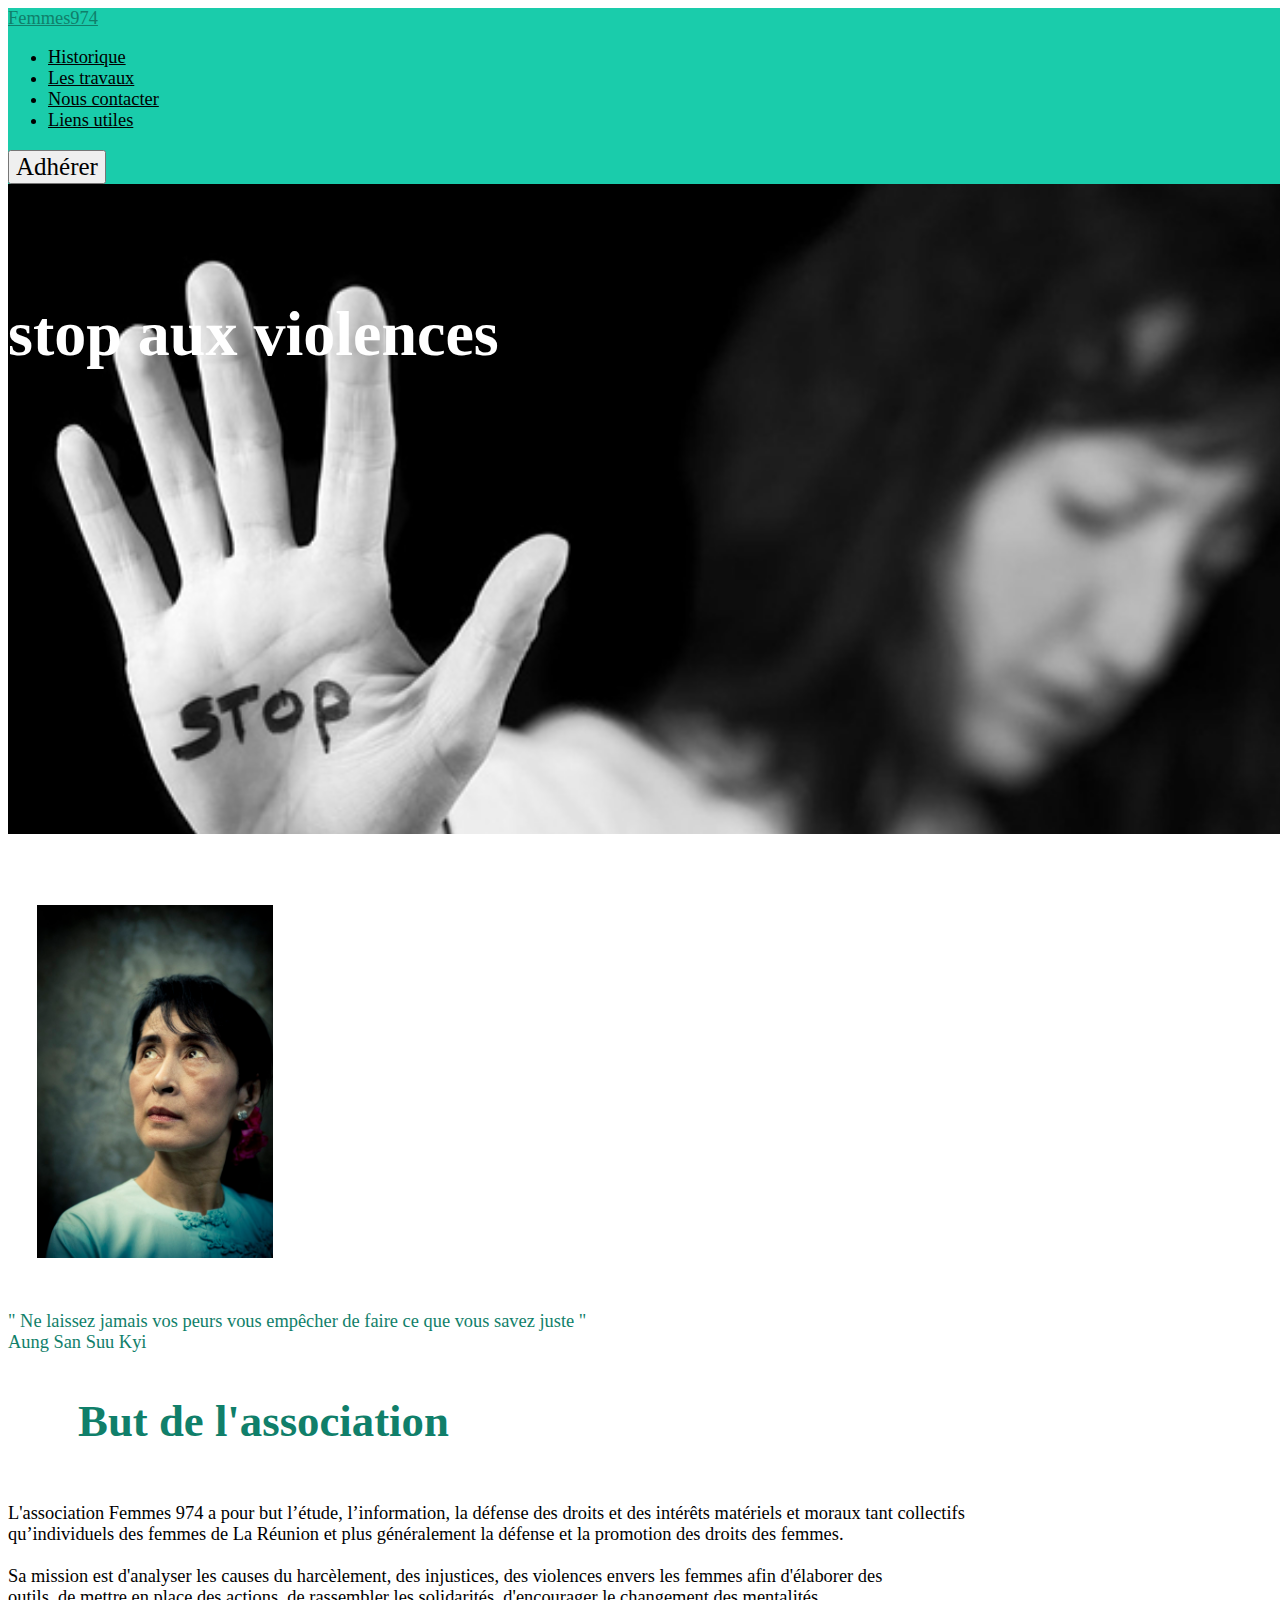
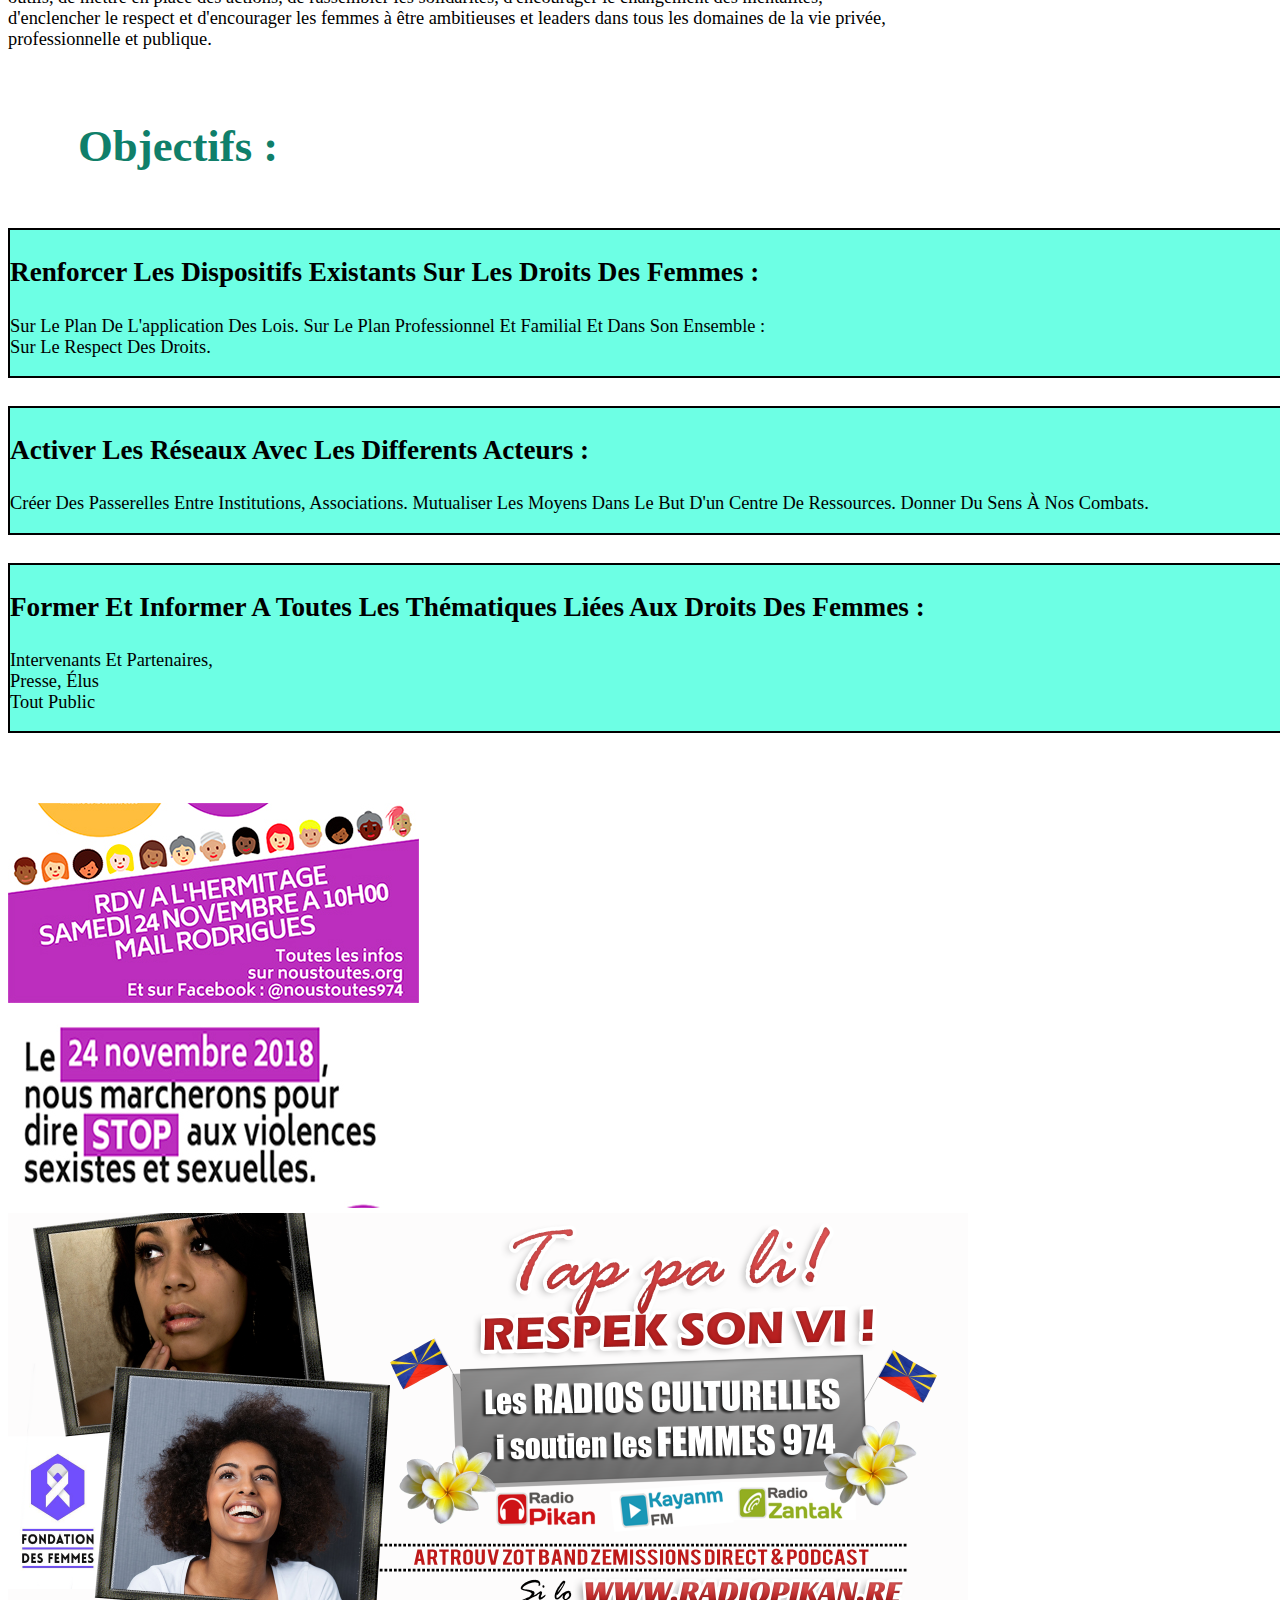
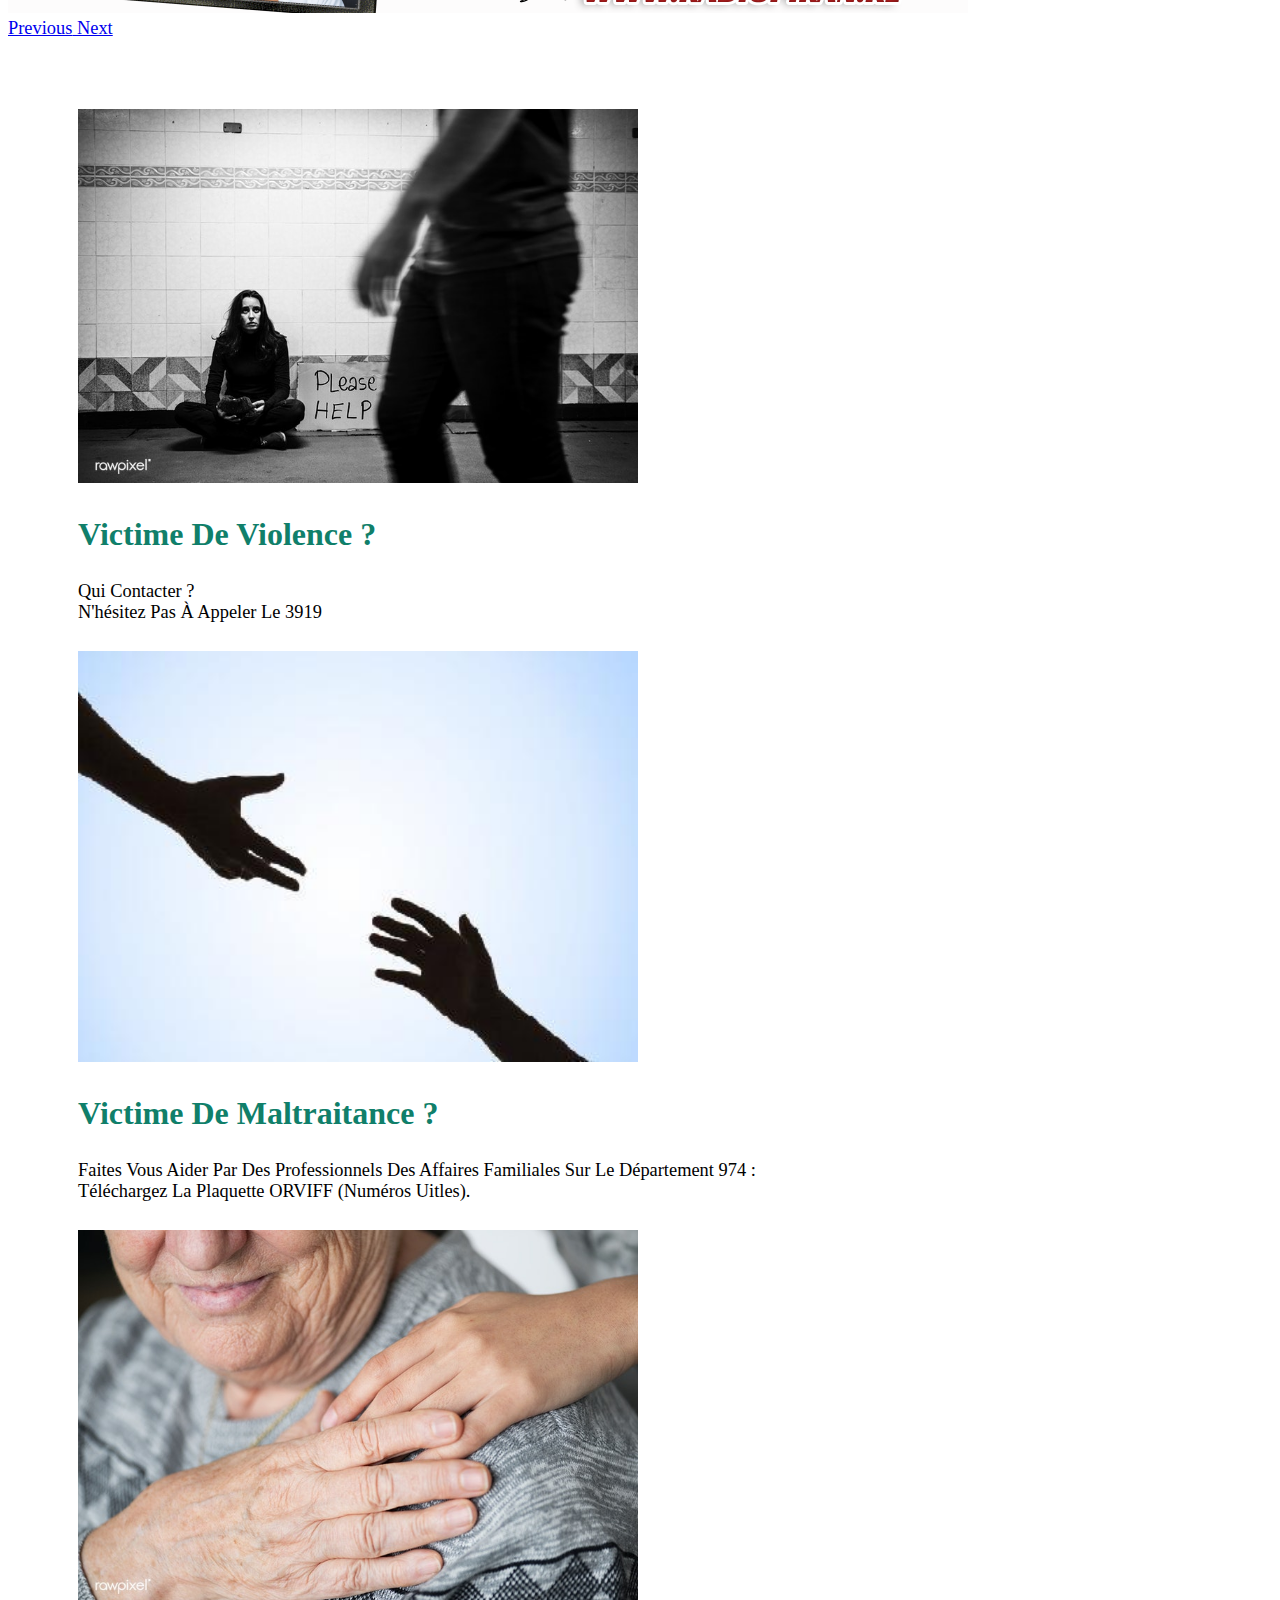
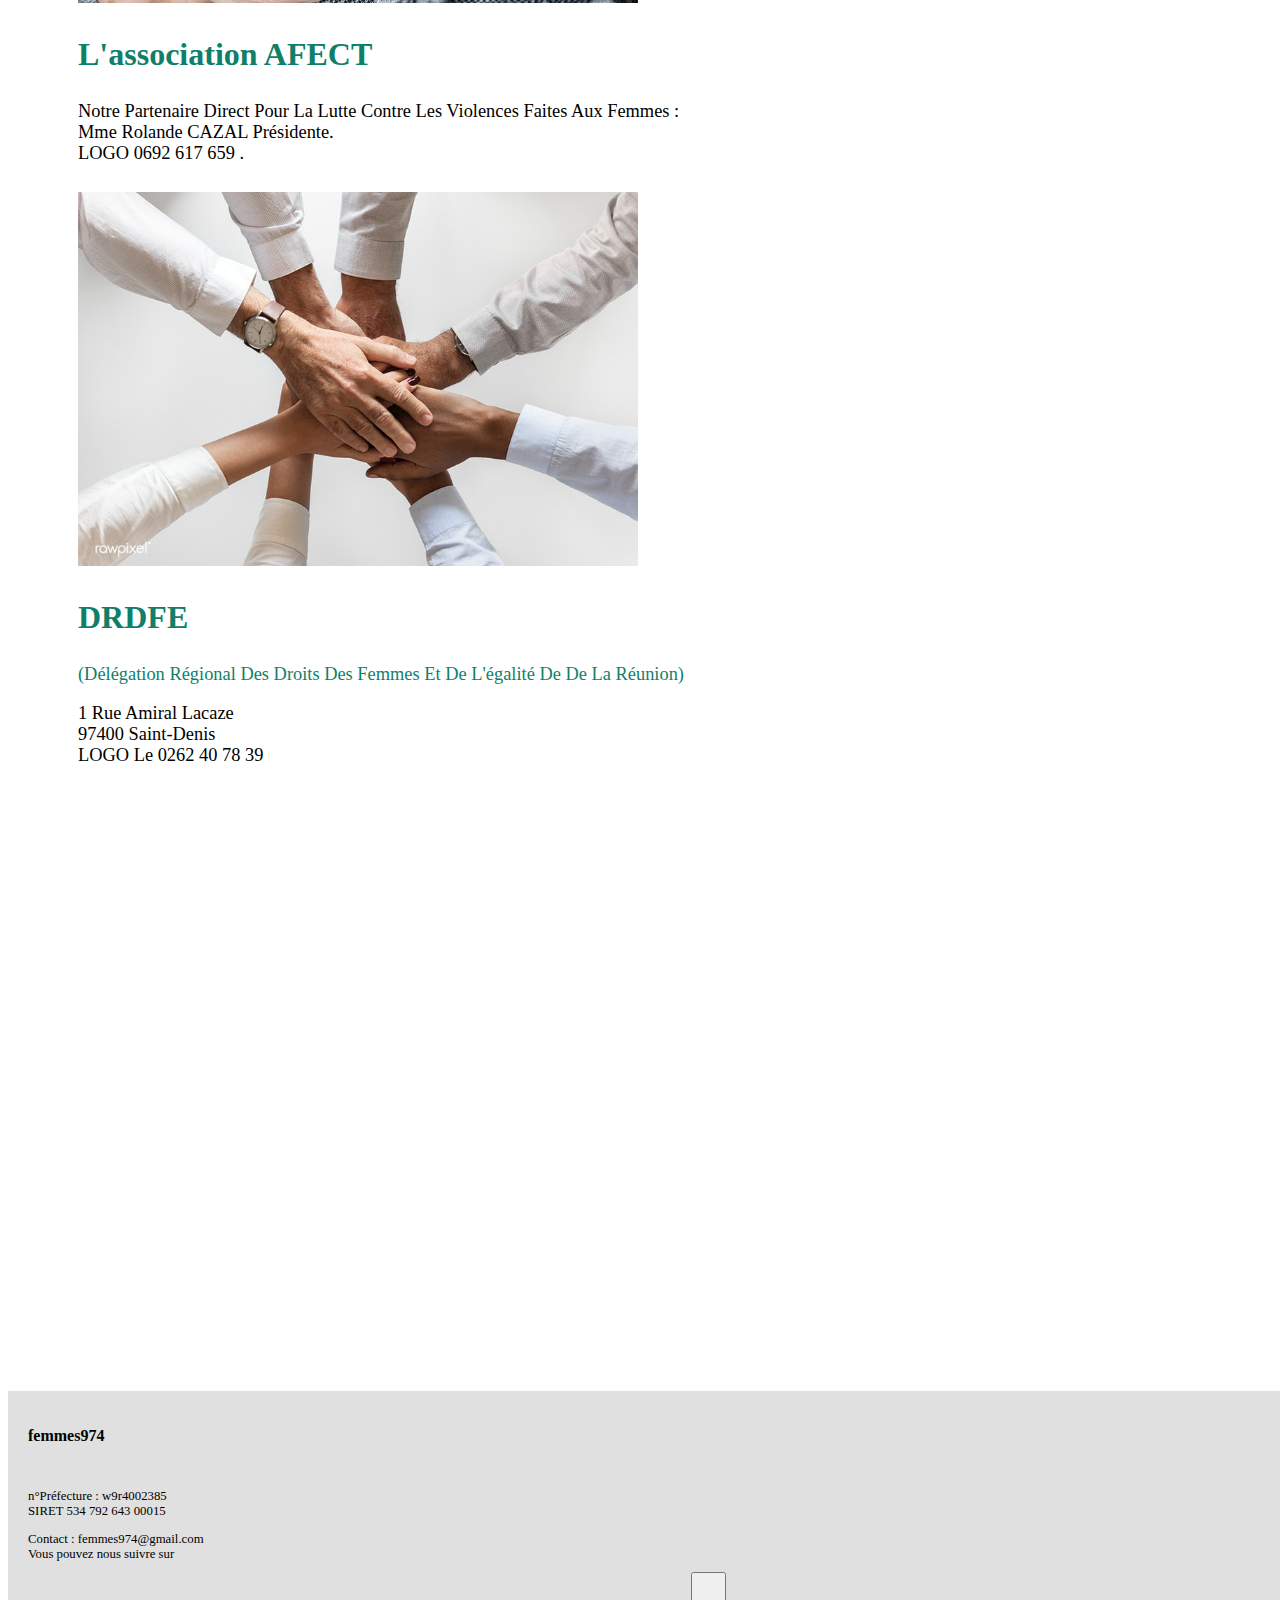
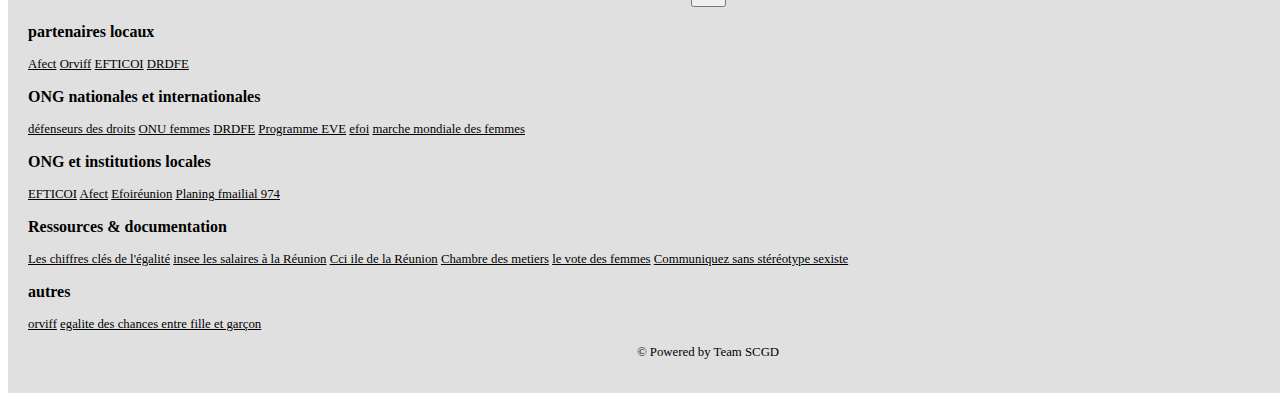
==== index.html @ 2ff15bcb "merge" ====
<!doctype html>
<html lang="fr">
<head>
  <!-- Required meta tags -->
  <meta charset="utf-8">
  <meta name="viewport" content="width=device-width, initial-scale=1, shrink-to-fit=no">
  
  <!-- Bootstrap CSS -->
  <link rel="stylesheet" href="https://stackpath.bootstrapcdn.com/bootstrap/4.2.1/css/bootstrap.min.css" integrity="sha384-GJzZqFGwb1QTTN6wy59ffF1BuGJpLSa9DkKMp0DgiMDm4iYMj70gZWKYbI706tWS" crossorigin="anonymous">
  
  <!--FontAwesome-->
  <link rel="stylesheet" href="https://use.fontawesome.com/releases/v5.0.13/css/all.css" integrity="sha384-DNOHZ68U8hZfKXOrtjWvjxusGo9WQnrNx2sqG0tfsghAvtVlRW3tvkXWZh58N9jp" crossorigin="anonymous">
  
  <!-- css -->
  <link rel="stylesheet" href="./css/custom.css" type="text/css">
  <title>Femmes974</title>
</head>
<body> 
  <div class="container">
    <header role="banner" class="mainHeader">
      <nav class="navbar headerNav">
        <a class="navbar-brand" href="#">Femmes974</a>
        <ul class="nav justify-content-center">
          <li class="nav-item">
            <a href="historique.html" class="nav-link active" href="#">Historique </a>
          </li>
          <li class="nav-item">
            <a href="travaux.html" class="nav-link" href="#">Les travaux</a>
          </li>
          <li class="nav-item">
            <a href="contact.html" class="nav-link" href="#">Nous contacter</a>
          </li>
          <li class="nav-item">
            <a href="liensUtiles.html" class="nav-link" href="#" >Liens utiles</a>
          </li>
        </ul>
        <a href="https://www.helloasso.com/associations/femmes-974/adhesions/femmes974-adhesions-2016"> <button  class="btn btn-outline-success my-2 my-sm-0" type="submit">Adhérer</button></a>
      </nav>
      <div class="headerImage">
        <h1 class="text-right">stop aux violences</h1>
      </div>
    </header><!--fin header-->
    <main role="main">
      <div class="citations"> 
        <div class="card d-flex align-items-center flex-sm-column flex-md-row-reverse flex-lg-row-reverse ml-auto mr-auto  ">
          <img src="./img/citation-aung-san-suu-kyi.jpg_large" class="card-img-top" alt="photo de Aung San Suu Kyi">
          <div class="card-body text-center">
            <p class="card-text">" Ne laissez jamais vos peurs vous empêcher de faire ce que vous savez juste "<br><span class="autorKyi font-italic">Aung San Suu Kyi</span></p>
          </div>
        </div>
      </div>
      <div class="butAsso"><!--but asso-->
        <h2>But de l'association</h2>
        <p>L'association Femmes 974 a pour but l’étude, l’information, la défense des droits et des intérêts matériels et moraux tant collectifs <br> qu’individuels des femmes de La Réunion et plus généralement la défense et la promotion des droits des femmes.<br><br>          
          Sa mission est d'analyser les causes du harcèlement, des injustices, des violences envers les femmes afin d'élaborer des <br>outils, de mettre en place des actions, de rassembler les solidarités, d'encourager le changement des mentalités,<br>d'enclencher le respect et d'encourager les femmes à être ambitieuses et leaders dans tous les domaines de la vie privée,<br>professionnelle et publique.
        </p>
      </div><!--fin but asso-->
      <div class="mainCard"><!--main card-->
          <h2>Objectifs :</h2>
        <div class="container">
          <div class="row mainCardObject">
            <div class="col-xs-12 col-sm-6 col-md-6 col-lg-4">
              <div class="card text-center vertical-align">
                <div class="card-body">
                  <h3 class="card-title">renforcer les dispositifs existants sur les droits des femmes :</h3>
                  <p class="card-text">Sur le plan de l'application des lois. sur le plan professionnel et familial et dans son ensemble : <br>sur le respect des droits.</p>
                </div>
              </div>
            </div>
            <div class="col-xs-12 col-sm-6 col-md-6 col-lg-4">
              <div class="card text-center vertical-align">
                <div class="card-body">
                  <h3 class="card-title">activer les réseaux avec les differents acteurs : </h3>
                  <p class="card-text">créer des passerelles entre institutions, associations. mutualiser les moyens dans le but d'un centre de ressources. donner du sens à nos combats.</p>
                </div>
              </div>
            </div>
            <div class="col-xs-12 col-sm-6 col-md-6 col-lg-4">
              <div class="card text-center vertical-align">
                <div class="card-body">
                  <h3 class="card-title">former et informer a toutes les thématiques liées aux droits des femmes : </h3>
                  <p class="card-text">intervenants et partenaires,<br>presse, élus<br>tout public</p>
                </div>
              </div>
            </div>
          </div>
        </div>
      </div> <!--fin card-->
      <div class="mainSlider"><!--slider actualite-->
        <div id="carouselExampleControls" class="carousel slide ml-auto mr-auto" data-ride="carousel">
          <div class="carousel-inner">
            <div class="carousel-item active">
              <img src="./img/NousToutes-FLYERS-974-1.jpg" class="d-block w-100" alt="flyers rassemblement 24/11/2018">
            </div>
            <div class="carousel-item">
              <img src="./img/NousToutes-FLYERS-974-2.jpg" class="d-block w-100" alt="flyers rassemblement 24/11/2018">
            </div>
            <div class="carousel-item">
              <img src="./img/actualite-radio.png" class="d-block w-100" alt="soutient radio local">
            </div>
          </div>
          <a class="carousel-control-prev" href="#carouselExampleControls" role="button" data-slide="prev">
            <span class="carousel-control-prev-icon" aria-hidden="true"></span>
            <span class="sr-only">Previous</span>
          </a>
          <a class="carousel-control-next" href="#carouselExampleControls" role="button" data-slide="next">
            <span class="carousel-control-next-icon" aria-hidden="true"></span>
            <span class="sr-only">Next</span>
          </a>
        </div>
      </div><!--fin slider actualite-->
      <div class="cardContact"><!-- card contact -->
          <div class="row cardContactRow">
            <div class="col-12">
              <div class="card d-flex flex-row">
                <div>
                    <img src="./img/victime assistance.jpg" class="card-img-top" alt="assistance femmes battus">
                </div>
                <div class="card-body text-center">
                  <h2 class="card-title">victime de violence ?</h2>
                  <p class="card-text">qui contacter ?<br>n'hésitez pas à appeler le 3919</p>
                </div>
              </div>
            </div>
            <div class="col-12">
              <div class="card d-flex flex-row-reverse">
                <div>
                    <img src="./img/victime2.jpg" class="card-img-top" alt="aidons nous main dans la main">
                </div>
                <div class="card-body text-center">
                  <h2 class="card-title">victime de maltraitance ?</h2>
                  <p class="card-text">faites vous aider par des professionnels des affaires familiales sur le département 974 :<br><a>téléchargez la plaquette ORVIFF (numéros uitles).</a></p>
                </div>
              </div>
            </div>
            <div class="col-12">
              <div class="card d-flex flex-row">
                <div>
                    <img src="./img/victime3.jpg" class="card-img-top" alt="femmes battus">
                </div>
                <div class="card-body text-center">
                  <h2 class="card-title">l'association AFECT </h2>
                  <p class="card-text">notre partenaire direct pour la lutte contre les violences faites aux femmes :<br> Mme Rolande CAZAL présidente.<br> LOGO 0692 617 659 .</p>
                </div>
              </div>
            </div>
            <div class="col-12">
              <div class="card d-flex flex-row-reverse">
                <div>
                    <img src="./img/victime4.jpg" class="card-img-top" alt="femmes battus"></div>
                <div class="card-body text-center">
                  <h2 class="card-title">DRDFE</h2>
                  <p class=" cardContactTitle">(délégation régional des droits des femmes et de l'égalité de de la Réunion)</p>
                  <p class="card-text">1 rue amiral Lacaze<br>97400 Saint-Denis<br>LOGO le 0262 40 78 39</p>
                </div>
              </div>
            </div>
          </div>

      </div><!--fin card contact-->
      <div class="video-container">
        <iframe width="1100" height="480" src="https://www.youtube.com/embed/wuRDBuhW1co" frameborder="0" allow="accelerometer; autoplay; encrypted-media; gyroscope; picture-in-picture" allowfullscreen></iframe>
      </div>
    </main><!--fin main-->
    <footer><!--footer-->
      <div class="containerFooter">
        <div class="row">
          <div class="col-sm">
            <h3 class="text-center"><strong>femmes974</strong></h3><br><p class="text-center">n°Préfecture : w9r4002385<br>SIRET 534 792 643 00015</p>
            <p class="text-center">Contact : femmes974@gmail.com <br>Vous pouvez nous suivre sur <button type="button text" class="btn btn-primary"><i class="fab fa-facebook"></i></button></p>

          </div>
          <div class="col-sm">
            <h3>partenaires locaux</h3>
            <p class="d-flex flex-column">
              <a href="http://www.orviff.re/fr/7/33851/afect---association-feminine-de-l-est-contre-tristesse--tyrannie--traumatisme.html">Afect</a>
              <a href="http://www.orviff.re/fr/7/33851/afect---association-feminine-de-l-est-contre-tristesse--tyrannie--traumatisme.html">Orviff</a>
              <a href="https://entreprendreaufeminin.re">EFTICOI</a>
              <a href="http://www.reunion.gouv.fr/la-delegation-regionale-aux-droits-des-femmes-et-a-a1487.html">DRDFE</a>
            </p>
          </div>
          <div class="col-sm">
            <h3>ONG nationales et internationales</h3>
            <p class="d-flex flex-column">
              <a href="https://www.defenseurdesdroits.fr">défenseurs des droits</a>
              <a href="http://www.unwomen.org/fr">ONU femmes</a>
              <a href="http://www.reunion.gouv.fr/la-delegation-regionale-aux-droits-des-femmes-et-a-a1487.html">DRDFE</a>
              <a href="https://www.eveprogramme.com">Programme EVE</a>
              <a href="http://www.efoi.biz/index.php/fr/">efoi</a>
              <a href="http://www.mmf-france.fr">marche mondiale des femmes</a>
            </p>
          </div>
          <div class="col-sm">
              <h3>ONG et institutions locales</h3>
              <p class="d-flex flex-column">
                <a href="https://entreprendreaufeminin.re">EFTICOI</a>
                <a href="http://www.orviff.re/fr/7/33851/afect---association-feminine-de-l-est-contre-tristesse--tyrannie--traumatisme.html">Afect</a>
                <a href="https://entreprendreaufeminin.re">Efoiréunion</a>
                <a href="hhttp://reunion.planning-familial.org">Planing fmailial 974</a>
              </p>
            </div>
            <div class="col-sm">
                <h3>Ressources & documentation</h3>
                <p class="d-flex flex-column">
                  <a href=http://femmes.gouv.fr/wp-content/uploads/2015/03/Chiffres-cles-2015_Lessentiel.pdf">Les chiffres clés de l'égalité</a>
                  <a href=https://www.insee.fr/fr/statistiques/1288873">insee les salaires à la Réunion</a>
                  <a href="https://www.declikeco.re">Cci ile de la Réunion</a>
                  <a href="http://www.artisanat974.re/Accueil.aspx">Chambre des metiers</a>
                  <a href="faire page screenshot">le vote des femmes</a>
                  <a href="http://www.haut-conseil-egalite.gouv.fr/IMG/pdf/guide_pour_une_communication_publique_sans_stereotype_de_sexe_vf_2016_11_02.compressed.pdf">Communiquez sans stéréotype sexiste</a>
                </p>
              </div>
              <div class="col-sm">
                  <h3>autres</h3>
                  <p class="d-flex flex-column">
                    <a href="http://www.orviff.re">orviff</a>
                    <a href="http://www.education.gouv.fr/cid4006/egalite-des-filles-et-des-garcons.html">egalite des chances entre fille et garçon</a>
                    
                  </p>
                </div>


        </div><!--col-->
      </div>
         <div class="copyright">
            <p>&copy; Powered by Team SCGD</p>
          </div>
    </footer>
    
    
    
    
    
    
    
    
    
    
  </div> <!-- fin container-->
  
  <!-- Optional JavaScript -->
  <!-- jQuery first, then Popper.js, then Bootstrap JS -->
  <script src="https://code.jquery.com/jquery-3.3.1.slim.min.js" integrity="sha384-q8i/X+965DzO0rT7abK41JStQIAqVgRVzpbzo5smXKp4YfRvH+8abtTE1Pi6jizo" crossorigin="anonymous"></script>
  <script src="https://cdnjs.cloudflare.com/ajax/libs/popper.js/1.14.6/umd/popper.min.js" integrity="sha384-wHAiFfRlMFy6i5SRaxvfOCifBUQy1xHdJ/yoi7FRNXMRBu5WHdZYu1hA6ZOblgut" crossorigin="anonymous"></script>
  <script src="https://stackpath.bootstrapcdn.com/bootstrap/4.2.1/js/bootstrap.min.js" integrity="sha384-B0UglyR+jN6CkvvICOB2joaf5I4l3gm9GU6Hc1og6Ls7i6U/mkkaduKaBhlAXv9k" crossorigin="anonymous"></script>
  <!-- script -->
  <script src="./js/script.js" type="JavaScript"></script>
</body>
</html>
---- css/custom.css ----
/*les couleurs à utiliser*/
/*#6DFFE4 #107F6A #1ACCAB*/



/************** BODY  */
/******************** css appliquez a toute les page*/
body
{
	font-family: "Quicksand", "regular";
	font-size:	1.15rem;
}
h1, h2, h3
{
	font-family: "quicksand", medium;
}

h2
{
	color: #107F6A;
	margin-bottom: 4%;
	font-size: 2rem;
}

h3{
	font-size: 1.7rem;
}
/* DIV CONTAINER */ 
div.container
{
	width: 1400px; margin: 0 auto 0 auto;
}
/*********************************************************************** PAGE ACCUEIL ***/
/* HEADER */
header
{
	margin-bottom: 3%;
}
/*  nav */
nav
{
	background: #1ACCAB;
}
.headerNav>a
{
	color: #107F6A;
}
.headerNav a:hover
{
	color: white;
	font-weight: bold;
}
nav a
{
	color:black;
}
/* fin nav */
/* div title */
.headerImage
{
	background-image: url("../img/bg-stop-aux-violences-contre-les-femmes.jpg");
	background-repeat: no-repeat;
	background-size:  cover;
	background-color:  #000;
	padding: 5% 15% 30% 0;
}
.headerImage>h1
{
	color: white;
	font-size: 4rem;
}
/* fin title */
/* *************************************************************************  MAIN *** */
main>div
{
	margin-bottom: 5%;
}
main>div>h2
{
	padding-left: 5%;
	font-size: 2.8rem;
}
/* citations */
.citations
{
	margin-bottom: 3%;
}
.citations>div
{
	width: 50%;
	border-color: #107F6A;
}
.citations>div>img
{
	width: 22%;
    padding: 3%;
}
.citations>div>div
{
	width: 50%;
	color: #107F6A;
}
/* Objectifs */
.mainCardObject
{
	text-transform: capitalize;
}
.mainCardObject>div
{
	margin-top: 2%; 
}
.mainCardObject h3
{
	font-weight: bold;
}
.mainCardObject>div>div
{
	background: #6DFFE4;
	border: 2px solid #000000;
}
/* main Slider */
.mainSlider>div
{
	width: 80%;	
}
/* card contact */
.cardContactRow>div>div>div
{
	width: 50%;
	margin: 2% 5% 2% 5%;
	text-transform: capitalize;
}
.cardContactRow>div>div>div>img
{
	width: 80%;
}
.cardContactTitle
{
	color: #107F6A;
}
.cardContactRow>div
{
	margin-top: 2%; 
}


/*-*********************************************************************  fin page ACCUEIL */

/*Page contact - provisoire*/
.body>h1
{
	margin-left: 150px;
    margin-right: 150px;
    font-family: quicksandmedium;
    font-size: 35px;
    text-transform: uppercase;
}

.btn
{
	font-family: quicksandregular;
	font-size: 25px;
	text-align: center;
}


/*CSS CONTACT*/
#btnEnvoyer{
	color: white;
	background-color: #107F6A;
	border-color: none;
}

.colonne2{
	display: flex;
	align-items: center;
}

.colonne21{
	list-style: none;
}



.colonne1{
	margin-top: 50px;
}

.form-control{
	background-color: #F0F0F0;
}

.bouton{
	text-align: right;
}

/******HISTORIQUE**********************************************CSS HISTORIQUE***/
hr{
	width: 80%;
}

.main0{

	background-image: url(../img/solidarites-femme.jpg);
	height: 500px;
	background-size: cover;
}

#listLogoP2{
	text-align: center;
}

/*image haut*/
#imgHaut{
background-image: center;
}

/*img groupe*/
.fotoGroupe{
	text-align: center;
	margin-bottom: 50px;
}

/*les paragraphes*/
.paragraphe{
	text-align: justify;
}

.paragraphe2{
	margin: 20px auto 20px auto;
	padding : 20px 20px 10px 20px;
	width: 600px;
  	border-style: solid;
  	border-color:#1ACCAB;
 	border-width: 2px;
	list-style: none;
	text-align: center;
}

.vertGras{
	color: #107F6A;
	font-weight: bold ;
}

.doc{
	display: flex;
	justify-content: space-around;
}

/*les partenaires */
.listLogoP2{
	text-align: center;
	margin-top: 20px;
	margin-bottom: 30px;
}

.partenaires{
	display: flex;
	flex-wrap: nowrap;
	justify-content: space-around;
	list-style: none;
}
 /**HISTORIQUE**********************************************FIN CSS HISTORIQUE**/


 /***FOOTER*********************************************************************FOOTER*/
footer
{
	background-color: #E0E0E0;
	padding: 20px;
}

footer .containerFooter
{
	font-family: "Quicksand", "regular";
	font-size:	0.8rem;
}

footer h3
{
	font-family: "quicksand";
	font-size:	1rem;
	font-weight: bold;
}

.containerFooter button
{
width: 35px;
height: 35px;
text-align: center;
display: flex;
align-items: center;
justify-content: center;
margin: auto;
margin-top: 10px;
}

.containerFooter a
{
	color: black;
}

.copyright
{
	font-size:	0.8rem;
	text-align: center;
}






/****FIN FOOTER*******************************************************************FIN FOOTER*/


/* X Small ( phones, 576px and down) */
@media (max-width: 576px) 
{ 
	.citations>div 
	{
		width: 80%;
	}
	.citations>div>div 
	{
		width: 100%;
	}
	.citations>div>img
	{
		width: 20%;
		padding: 2% 0 0 0;
	}
}
 /* Small devices (landscape phones, 576px and up) */

@media (min-width: 576px) 
{ 
	.citations>div 
	{
		width: 80%;
	}
	.citations>div>div 
	{
		width: 100%;
	}
	.citations>div>img
	{
		width: 24%;
		padding: 3% 0 0 0;
	}
}
 /* Medium devices (tablets, 768px and up) */
@media (min-width: 768px) 
{ 
	/* PAGE ACCUEIL */
	/* citations */
	.citations>div 
	{
		width: 70%;
	}
	.citations>div>img
	{
		width: 24%;
		padding: 3%;
	}

}

/* // Large devices (desktops, 992px and up) */
@media (min-width: 992px) 
{ 
	/* PAGE ACCUEIL */
	/* citations */

}

/* // Extra large devices (large desktops, 1200px and up) */
@media (min-width: 1200px) 
{ 
	/* PAGE ACCUEIL */


}

/*css liens utiles***********************/
.media>img
{
    background-color: gray;
    
    height: 50px;
}
.card
{
    background-color: rgba(255, 255, 255, 0.918)
}
.info-liens>h1
{
  text-align: center;
}
 
.card
{
 border: 0;
 align-items: center;
}
.media
{
    height: 112px;
}
.carteLien
{
    text-align: center;
    background-color: rgba(255, 255, 255, 0.918) ;
}
/*fin css liens utiles*******************************/
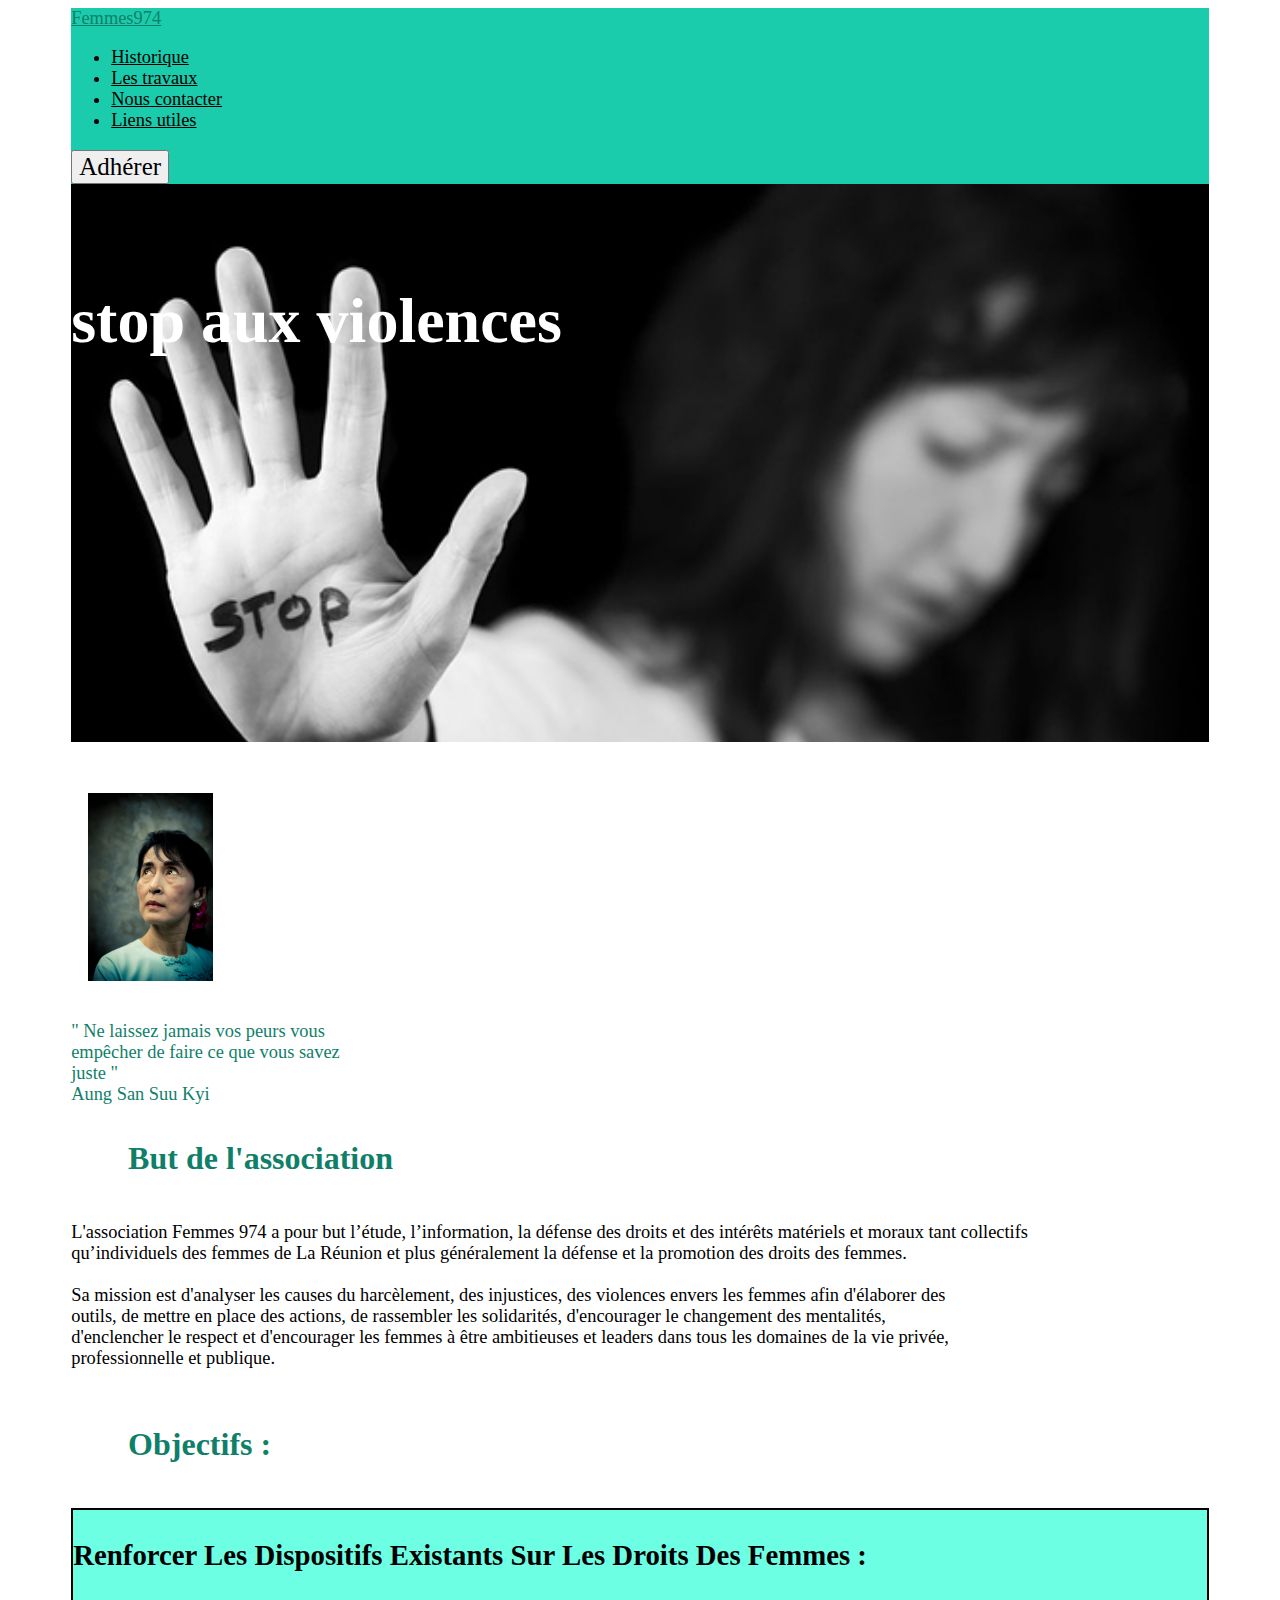
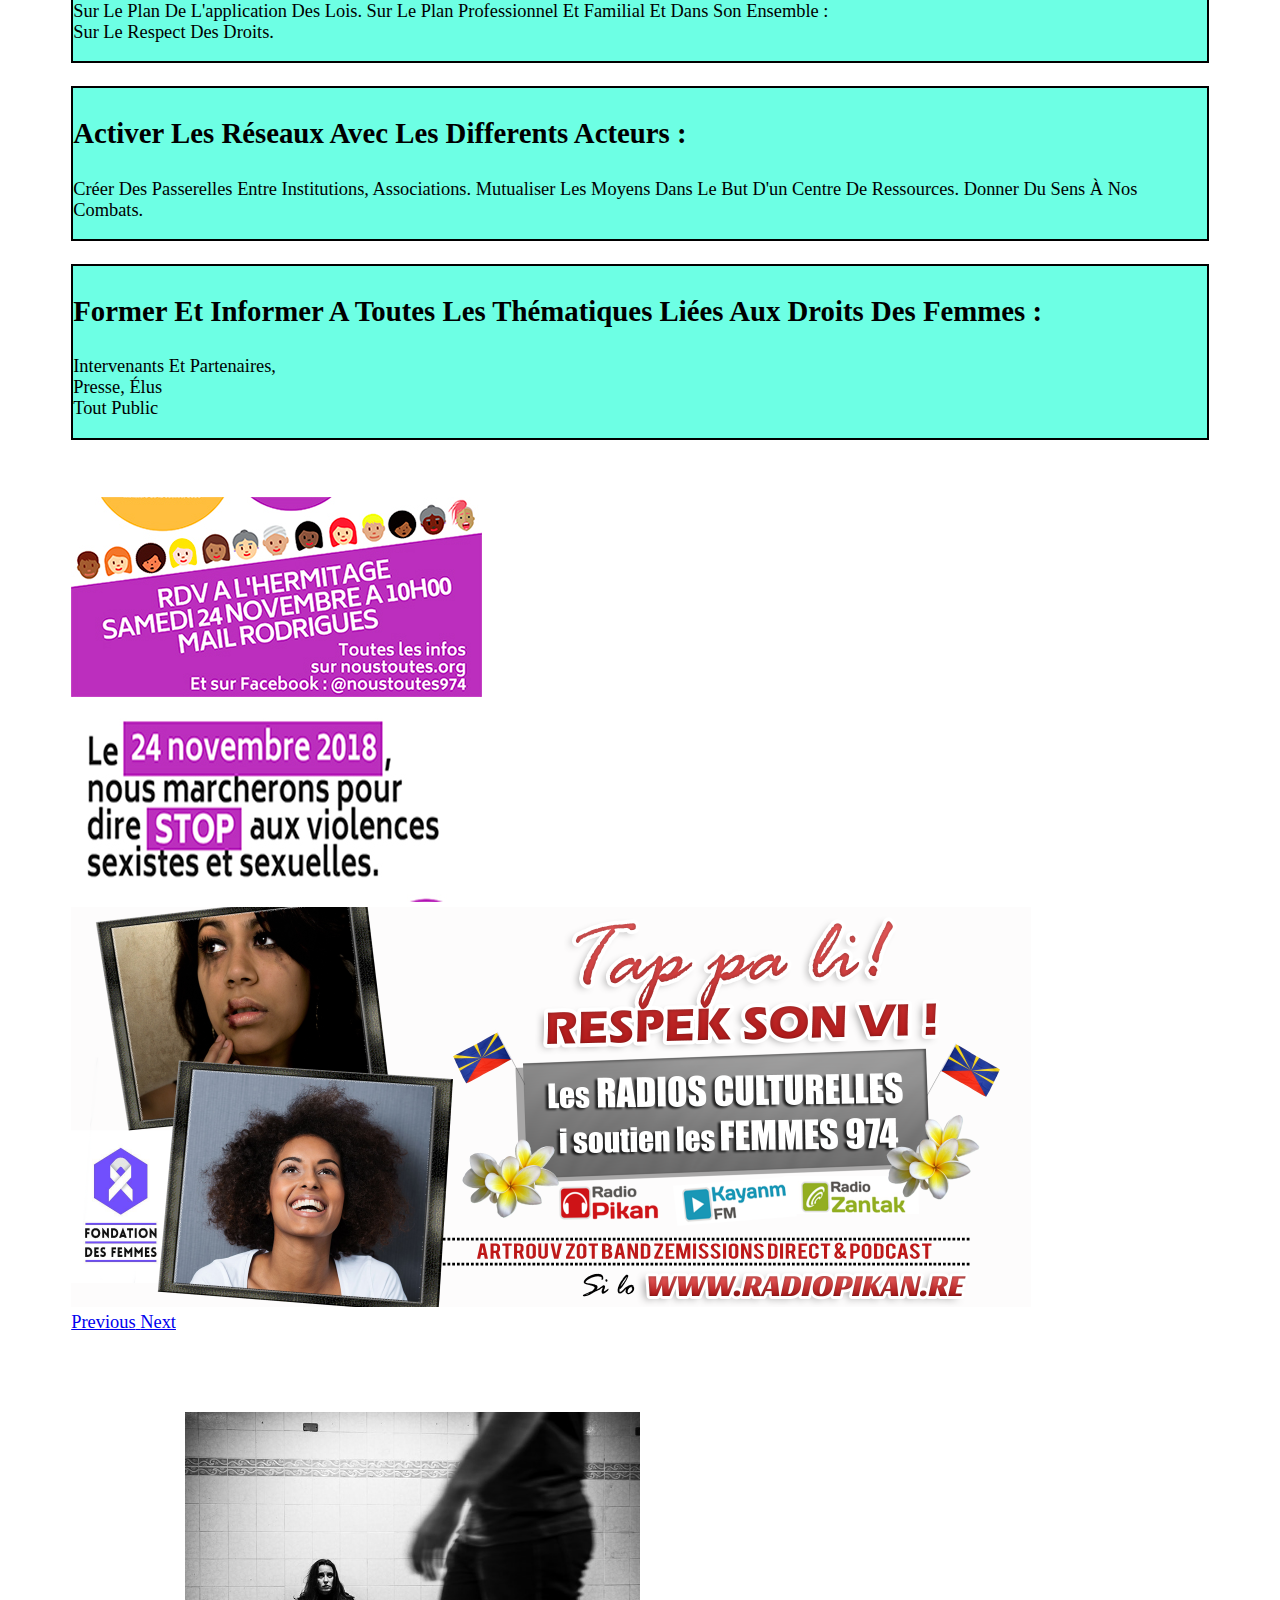
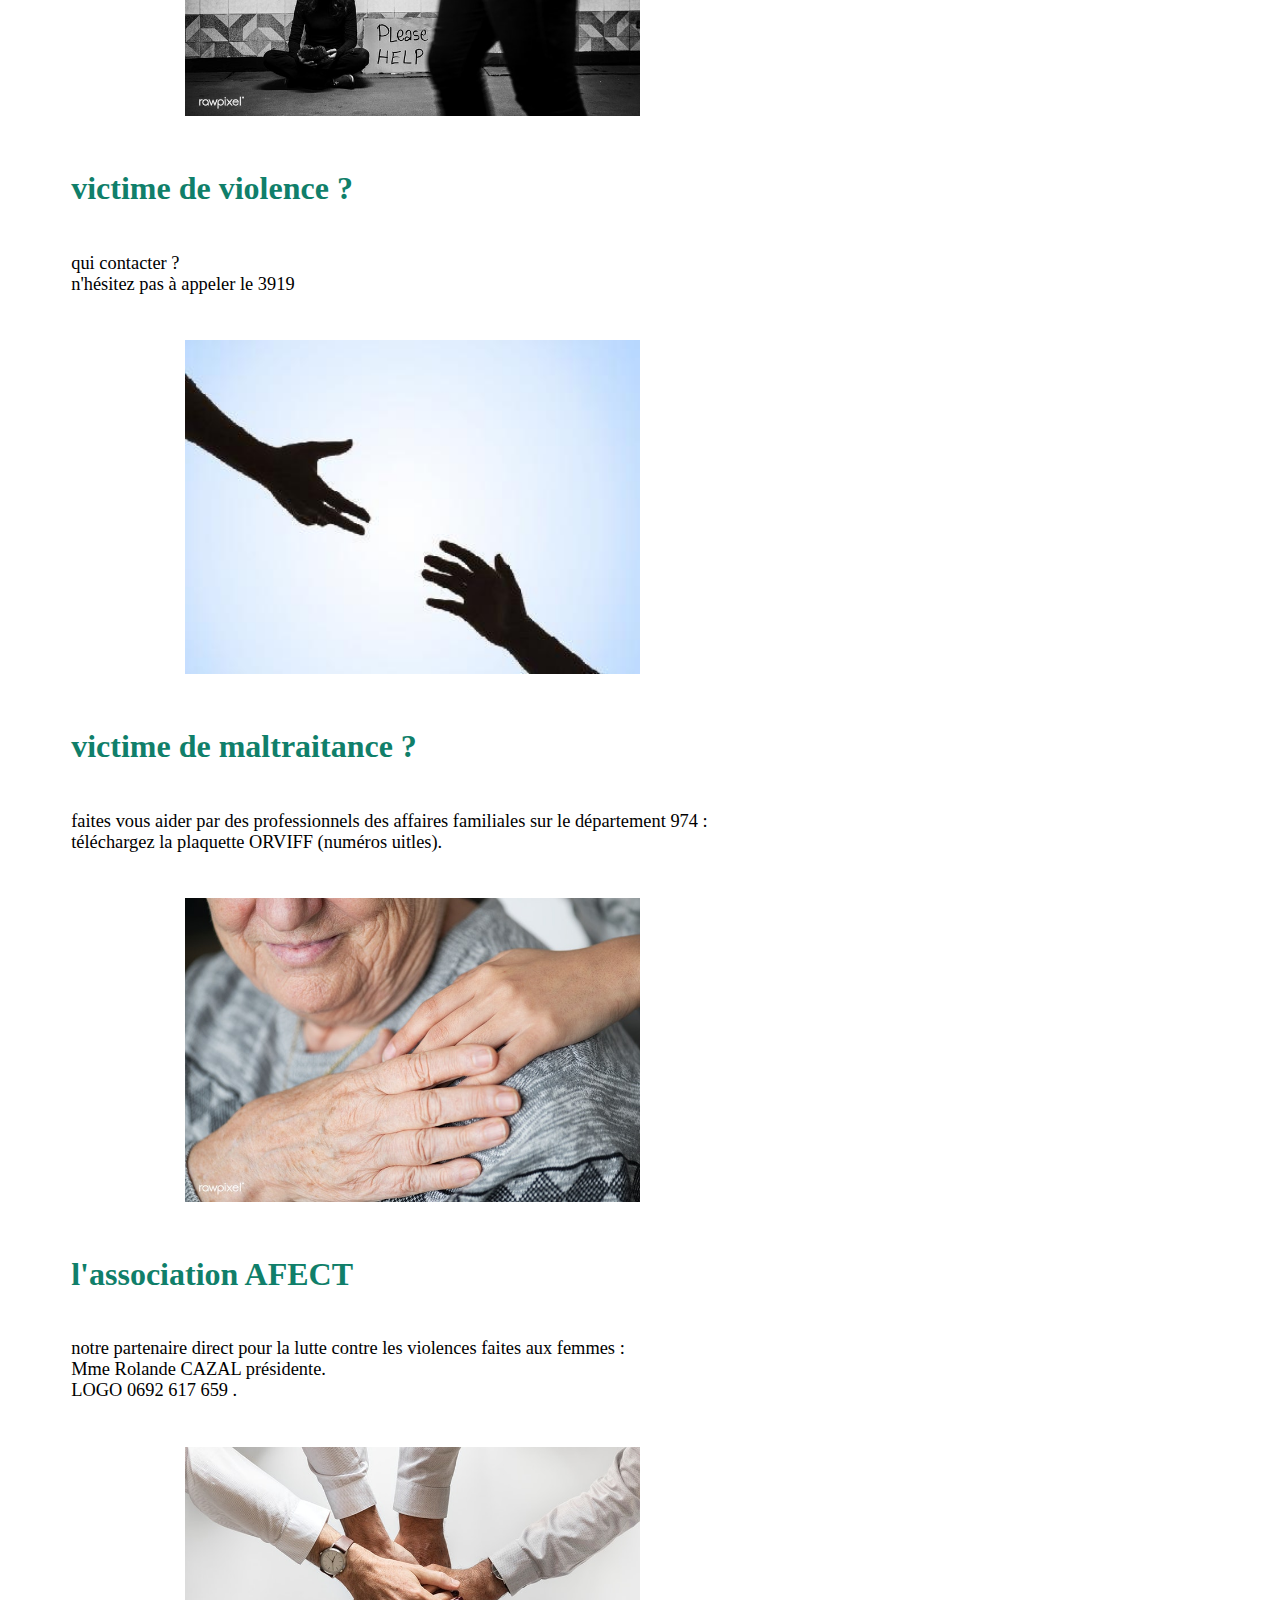
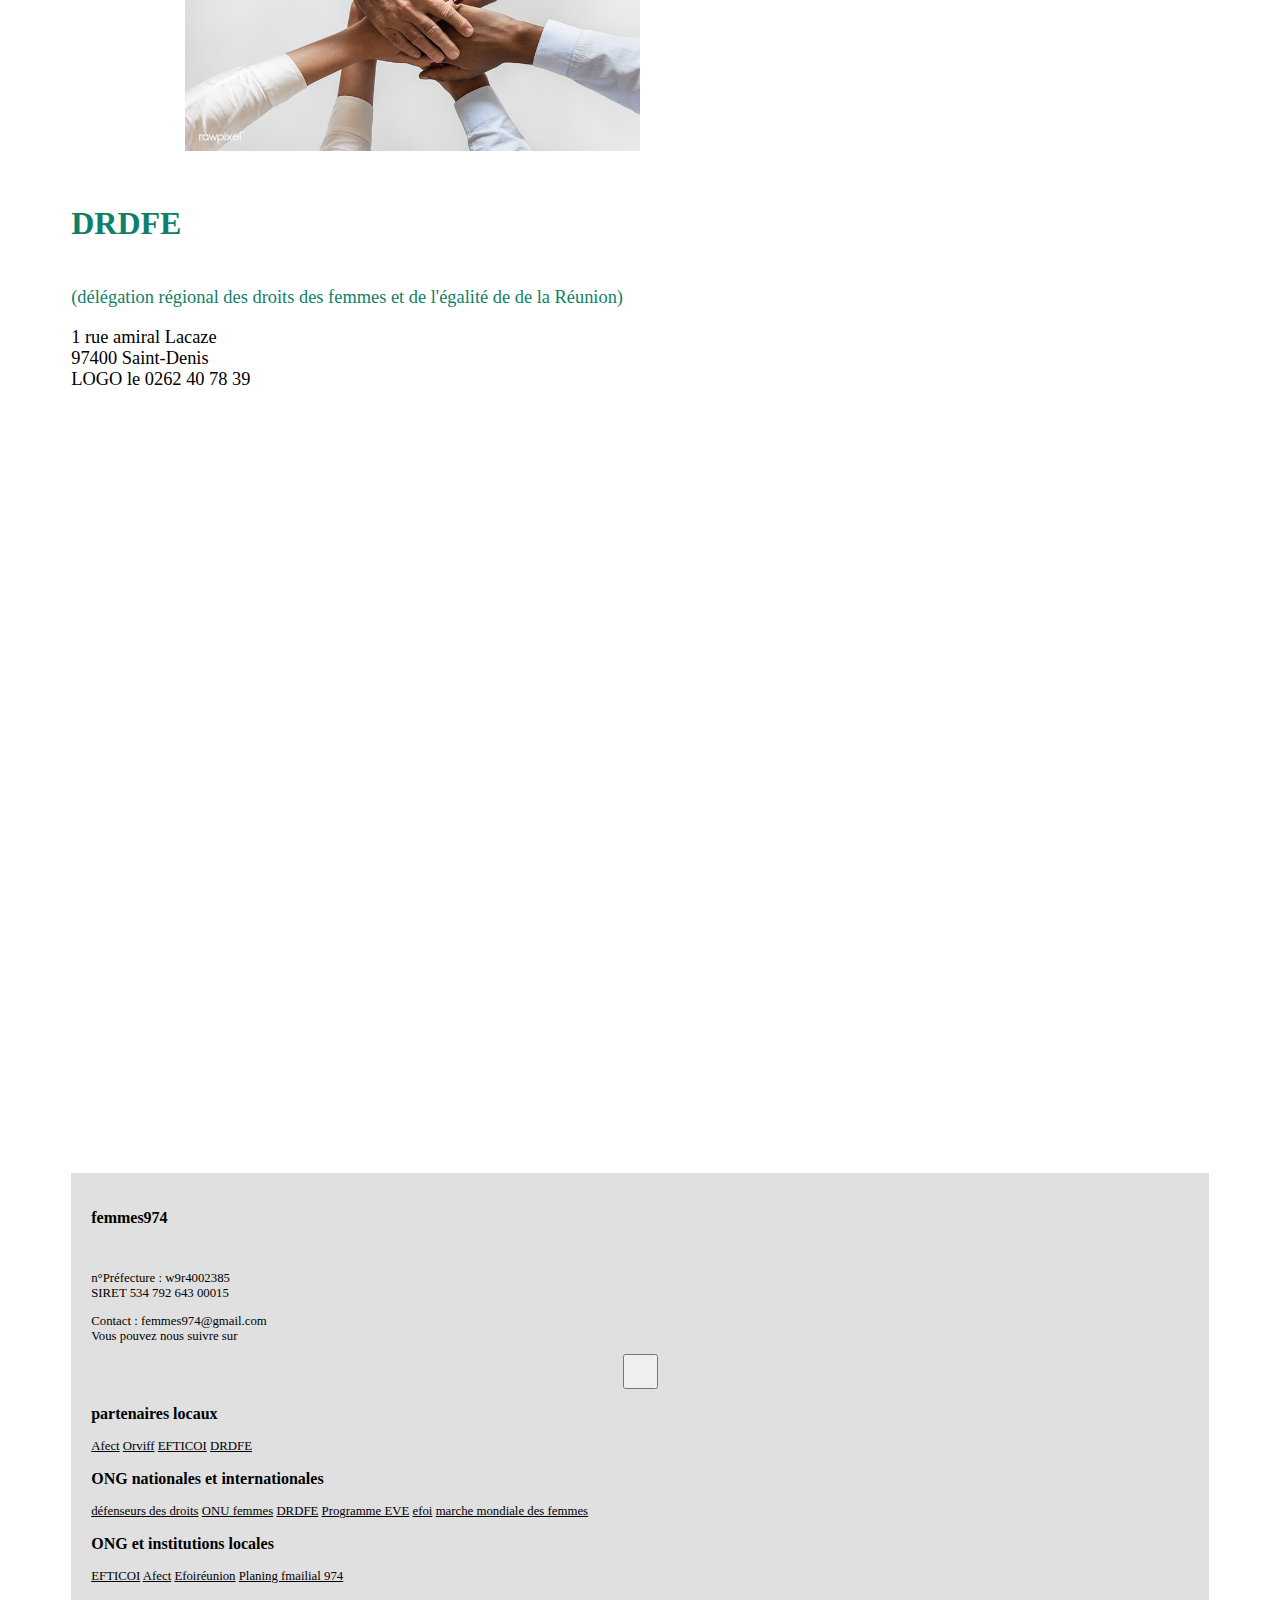
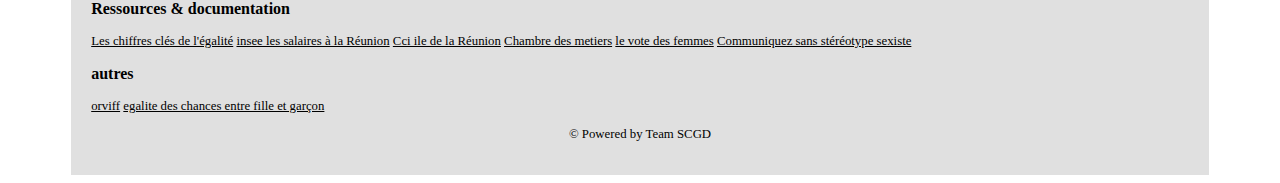
==== commit 273ba345: "maj" ====
--- a/index.html
+++ b/index.html
@@ -16,7 +16,7 @@
   <title>Femmes974</title>
 </head>
 <body> 
-  <div class="container">
+  <div class="bodyContainer">
     <header role="banner" class="mainHeader">
       <nav class="navbar headerNav">
         <a class="navbar-brand" href="#">Femmes974</a>
@@ -112,43 +112,43 @@
       <div class="cardContact"><!-- card contact -->
           <div class="row cardContactRow">
             <div class="col-12">
-              <div class="card d-flex flex-row">
-                <div>
+              <div class="card d-flex flex-md-row flex-sm-column">
+                <div class="cardImage">
                     <img src="./img/victime assistance.jpg" class="card-img-top" alt="assistance femmes battus">
                 </div>
-                <div class="card-body text-center">
+                <div class="card-body text-center align-self-center">
                   <h2 class="card-title">victime de violence ?</h2>
                   <p class="card-text">qui contacter ?<br>n'hésitez pas à appeler le 3919</p>
                 </div>
               </div>
             </div>
             <div class="col-12">
-              <div class="card d-flex flex-row-reverse">
-                <div>
+              <div class="card d-flex flex-md-row-reverse flex-sm-row flex-sm-column">
+                <div class="cardImage">
                     <img src="./img/victime2.jpg" class="card-img-top" alt="aidons nous main dans la main">
                 </div>
-                <div class="card-body text-center">
+                <div class="card-body text-center align-self-center">
                   <h2 class="card-title">victime de maltraitance ?</h2>
                   <p class="card-text">faites vous aider par des professionnels des affaires familiales sur le département 974 :<br><a>téléchargez la plaquette ORVIFF (numéros uitles).</a></p>
                 </div>
               </div>
             </div>
             <div class="col-12">
-              <div class="card d-flex flex-row">
-                <div>
+              <div class="card d-flex flex-md-row flex-sm-column">
+                <div class="cardImage">
                     <img src="./img/victime3.jpg" class="card-img-top" alt="femmes battus">
                 </div>
-                <div class="card-body text-center">
+                <div class="card-body text-center align-self-center">
                   <h2 class="card-title">l'association AFECT </h2>
                   <p class="card-text">notre partenaire direct pour la lutte contre les violences faites aux femmes :<br> Mme Rolande CAZAL présidente.<br> LOGO 0692 617 659 .</p>
                 </div>
               </div>
             </div>
             <div class="col-12">
-              <div class="card d-flex flex-row-reverse">
-                <div>
+              <div class="card d-flex flex-md-row-reverse flex-sm-row flex-sm-column">
+                <div class="cardImage">
                     <img src="./img/victime4.jpg" class="card-img-top" alt="femmes battus"></div>
-                <div class="card-body text-center">
+                <div class="card-body text-center align-self-center">
                   <h2 class="card-title">DRDFE</h2>
                   <p class=" cardContactTitle">(délégation régional des droits des femmes et de l'égalité de de la Réunion)</p>
                   <p class="card-text">1 rue amiral Lacaze<br>97400 Saint-Denis<br>LOGO le 0262 40 78 39</p>
@@ -156,18 +156,19 @@
               </div>
             </div>
           </div>
-
       </div><!--fin card contact-->
       <div class="video-container">
         <iframe width="1100" height="480" src="https://www.youtube.com/embed/wuRDBuhW1co" frameborder="0" allow="accelerometer; autoplay; encrypted-media; gyroscope; picture-in-picture" allowfullscreen></iframe>
       </div>
     </main><!--fin main-->
     <footer><!--footer-->
+
       <div class="containerFooter">
         <div class="row">
           <div class="col-sm">
             <h3 class="text-center"><strong>femmes974</strong></h3><br><p class="text-center">n°Préfecture : w9r4002385<br>SIRET 534 792 643 00015</p>
             <p class="text-center">Contact : femmes974@gmail.com <br>Vous pouvez nous suivre sur <button type="button text" class="btn btn-primary"><i class="fab fa-facebook"></i></button></p>
+
 
           </div>
           <div class="col-sm">
--- a/css/custom.css
+++ b/css/custom.css
@@ -10,6 +10,13 @@
 	font-family: "Quicksand", "regular";
 	font-size:	1.15rem;
 }
+/* taille site*/
+.bodyContainer
+	{
+		width: 90%;
+		margin-left: auto;
+		margin-right: auto;
+	}
 h1, h2, h3
 {
 	font-family: "quicksand", medium;
@@ -21,14 +28,9 @@
 	margin-bottom: 4%;
 	font-size: 2rem;
 }
-
-h3{
-	font-size: 1.7rem;
-}
-/* DIV CONTAINER */ 
-div.container
-{
-	width: 1400px; margin: 0 auto 0 auto;
+h3
+{
+	font-size: 1.8rem;
 }
 /*********************************************************************** PAGE ACCUEIL ***/
 /* HEADER */
@@ -69,8 +71,8 @@
 	color: white;
 	font-size: 4rem;
 }
-/* fin title */
-/* *************************************************************************  MAIN *** */
+/* fin title */ /**  fin HEADER */
+/* *****************  MAIN ******************** */
 main>div
 {
 	margin-bottom: 5%;
@@ -78,7 +80,6 @@
 main>div>h2
 {
 	padding-left: 5%;
-	font-size: 2.8rem;
 }
 /* citations */
 .citations
@@ -124,11 +125,12 @@
 	width: 80%;	
 }
 /* card contact */
-.cardContactRow>div>div>div
+.cardImage
 {
 	width: 50%;
-	margin: 2% 5% 2% 5%;
+	padding: 2% 5% 2% 5%;
 	text-transform: capitalize;
+	text-align: center;
 }
 .cardContactRow>div>div>div>img
 {
@@ -142,11 +144,28 @@
 {
 	margin-top: 2%; 
 }
-
-
+/********     VIDEO         deja responsive  ************/
+.video-container 
+{
+	position: relative;
+	padding-bottom: 56.25%;
+	padding-top: 30px;
+	height: 0;
+	overflow: hidden;
+}
+.video-container iframe,  
+.video-container object,  
+.video-container embed
+{
+	position: absolute;
+	top: 0;
+	left: 0;
+	width: 100%;
+	height: 100%;
+}
 /*-*********************************************************************  fin page ACCUEIL */
-
 /*Page contact - provisoire*/
+
 .body>h1
 {
 	margin-left: 150px;
@@ -155,17 +174,15 @@
     font-size: 35px;
     text-transform: uppercase;
 }
-
 .btn
 {
 	font-family: quicksandregular;
 	font-size: 25px;
 	text-align: center;
 }
-
-
 /*CSS CONTACT*/
-#btnEnvoyer{
+#btnEnvoyer
+{
 	color: white;
 	background-color: #107F6A;
 	border-color: none;
@@ -180,8 +197,6 @@
 	list-style: none;
 }
 
-
-
 .colonne1{
 	margin-top: 50px;
 }
@@ -200,11 +215,45 @@
 }
 
 .main0{
-
 	background-image: url(../img/solidarites-femme.jpg);
 	height: 500px;
 	background-size: cover;
 }
+	
+	/*CSS CONTACT*/
+	#btnEnvoyer{
+		color: white;
+		background-color: #107F6A;
+		border-color: none;
+	}
+	
+	.colonne2{
+		display: flex;
+		align-items: center;
+	}
+	
+	.colonne21
+	{
+		list-style: none;
+	}
+	
+	.colonne1{
+		margin-top: 50px;
+	}
+	
+	.form-control{
+		background-color: #F0F0F0;
+	}
+	
+	.bouton{
+		text-align: right;
+	}
+	
+	/*CSS HISTORIQUE**************************/
+	hr{
+		width: 80%;
+	}
+
 
 #listLogoP2{
 	text-align: center;
@@ -314,9 +363,49 @@
 /****FIN FOOTER*******************************************************************FIN FOOTER*/
 
 
+/*css liens utiles***********************/
+.media>img
+{
+    background-color: gray;
+    
+    height: 50px;
+}
+.card
+{
+    background-color: rgba(255, 255, 255, 0.918)
+}
+.info-liens>h1
+{
+  text-align: center;
+}
+ 
+.card
+{
+ border: 0;
+ align-items: center;
+}
+.media
+{
+    height: 112px;
+}
+.carteLien
+{
+    text-align: center;
+    background-color: rgba(255, 255, 255, 0.918) ;
+}
+/*fin css liens utiles*******************************/
+
 /* X Small ( phones, 576px and down) */
 @media (max-width: 576px) 
 { 
+	.mainHeader>nav
+	{
+		flex-direction: column;
+	}
+	.mainHeader>nav>ul
+	{
+		flex-direction: column;
+	}
 	.citations>div 
 	{
 		width: 80%;
@@ -327,13 +416,13 @@
 	}
 	.citations>div>img
 	{
-		width: 20%;
+		width: 12%;
 		padding: 2% 0 0 0;
 	}
 }
  /* Small devices (landscape phones, 576px and up) */
 
-@media (min-width: 576px) 
+@media (max-width: 768px) 
 { 
 	.citations>div 
 	{
@@ -348,11 +437,35 @@
 		width: 24%;
 		padding: 3% 0 0 0;
 	}
+	/* card contact */
+	.cardImage>img 
+	{		
+		width: 70%;
+	}
+	.cardContactRow>div
+	{
+    flex-direction: column !important;
+	}
+	.cardImage
+	{
+		margin-left: auto;
+		margin-right: auto;
+		width: 80%;
+	}
 }
  /* Medium devices (tablets, 768px and up) */
-@media (min-width: 768px) 
+@media (max-width: 992px) 
 { 
 	/* PAGE ACCUEIL */
+	.bodyContainer
+	{
+		width: 100%;
+	}
+	/* header */
+	.mainHeader>nav
+	{
+
+	}
 	/* citations */
 	.citations>div 
 	{
@@ -363,53 +476,4 @@
 		width: 24%;
 		padding: 3%;
 	}
-
-}
-
-/* // Large devices (desktops, 992px and up) */
-@media (min-width: 992px) 
-{ 
-	/* PAGE ACCUEIL */
-	/* citations */
-
-}
-
-/* // Extra large devices (large desktops, 1200px and up) */
-@media (min-width: 1200px) 
-{ 
-	/* PAGE ACCUEIL */
-
-
-}
-
-/*css liens utiles***********************/
-.media>img
-{
-    background-color: gray;
-    
-    height: 50px;
-}
-.card
-{
-    background-color: rgba(255, 255, 255, 0.918)
-}
-.info-liens>h1
-{
-  text-align: center;
-}
- 
-.card
-{
- border: 0;
- align-items: center;
-}
-.media
-{
-    height: 112px;
-}
-.carteLien
-{
-    text-align: center;
-    background-color: rgba(255, 255, 255, 0.918) ;
-}
-/*fin css liens utiles*******************************/
+}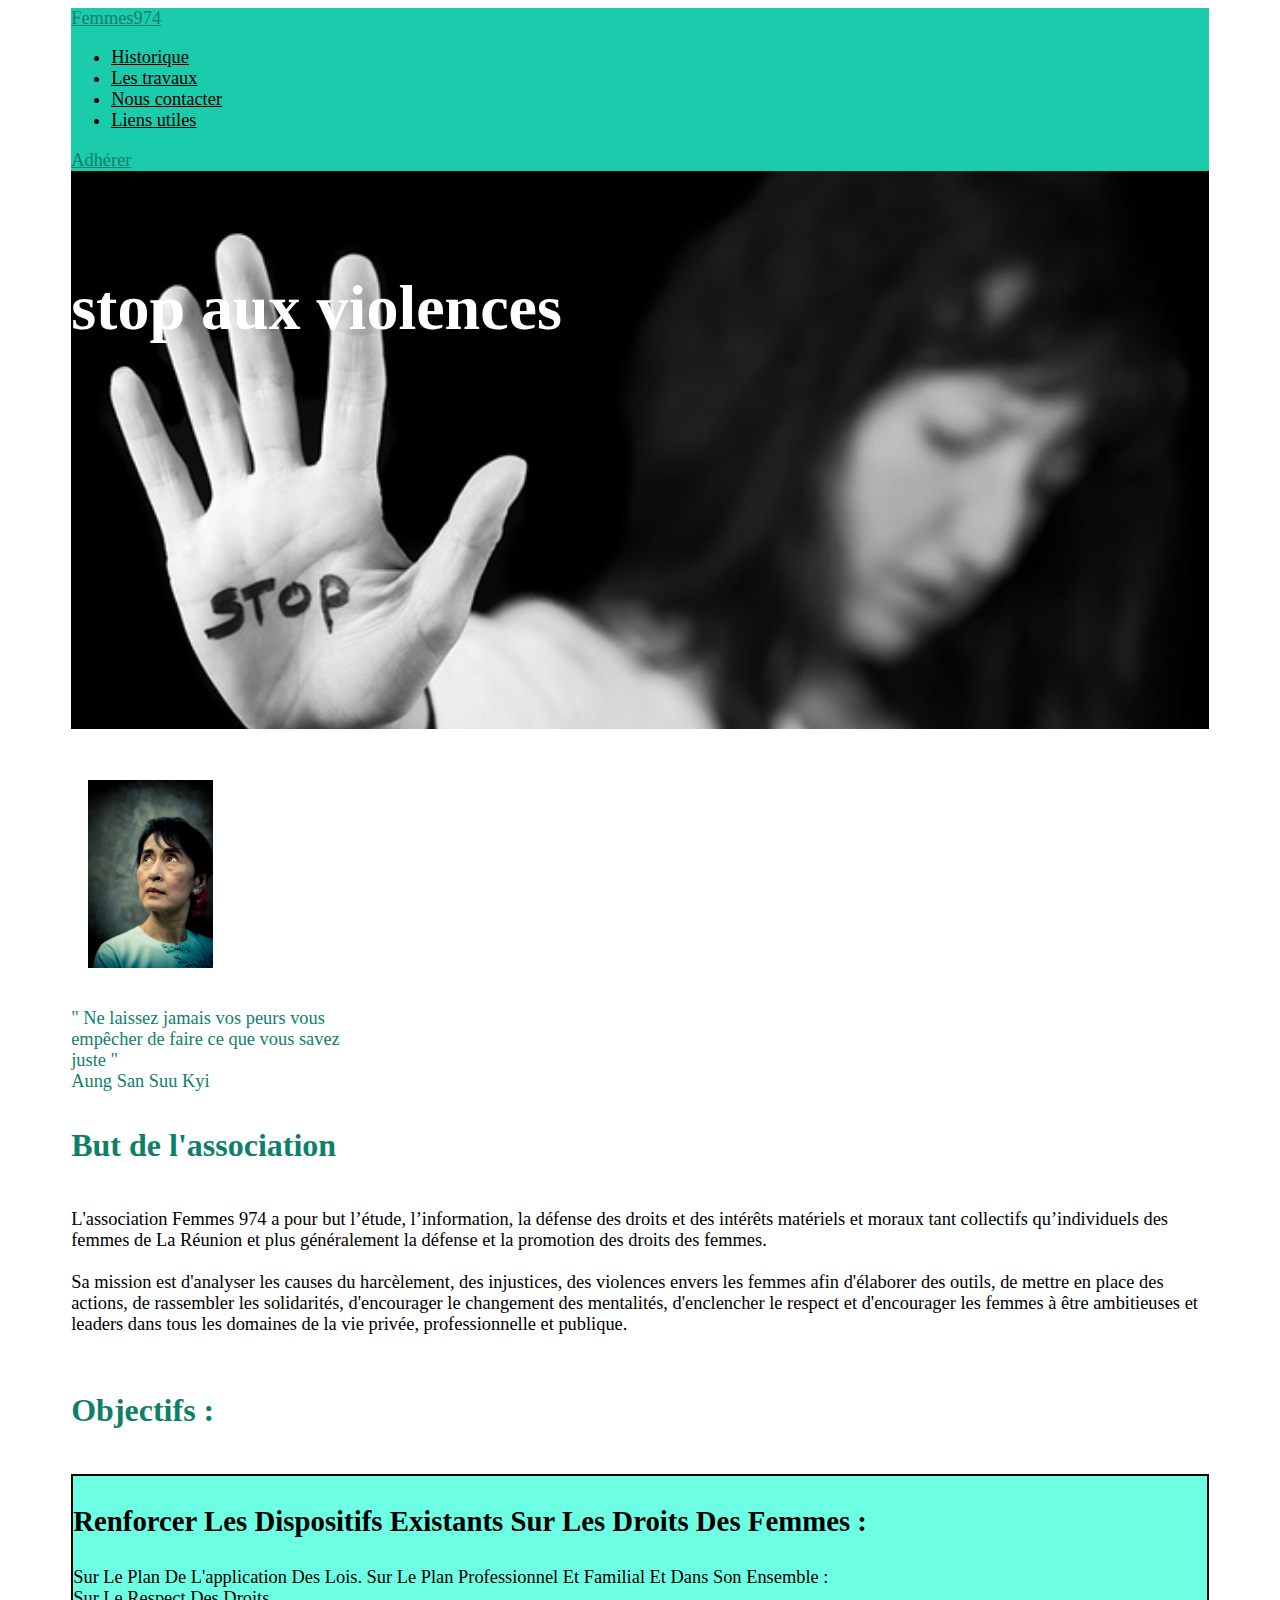
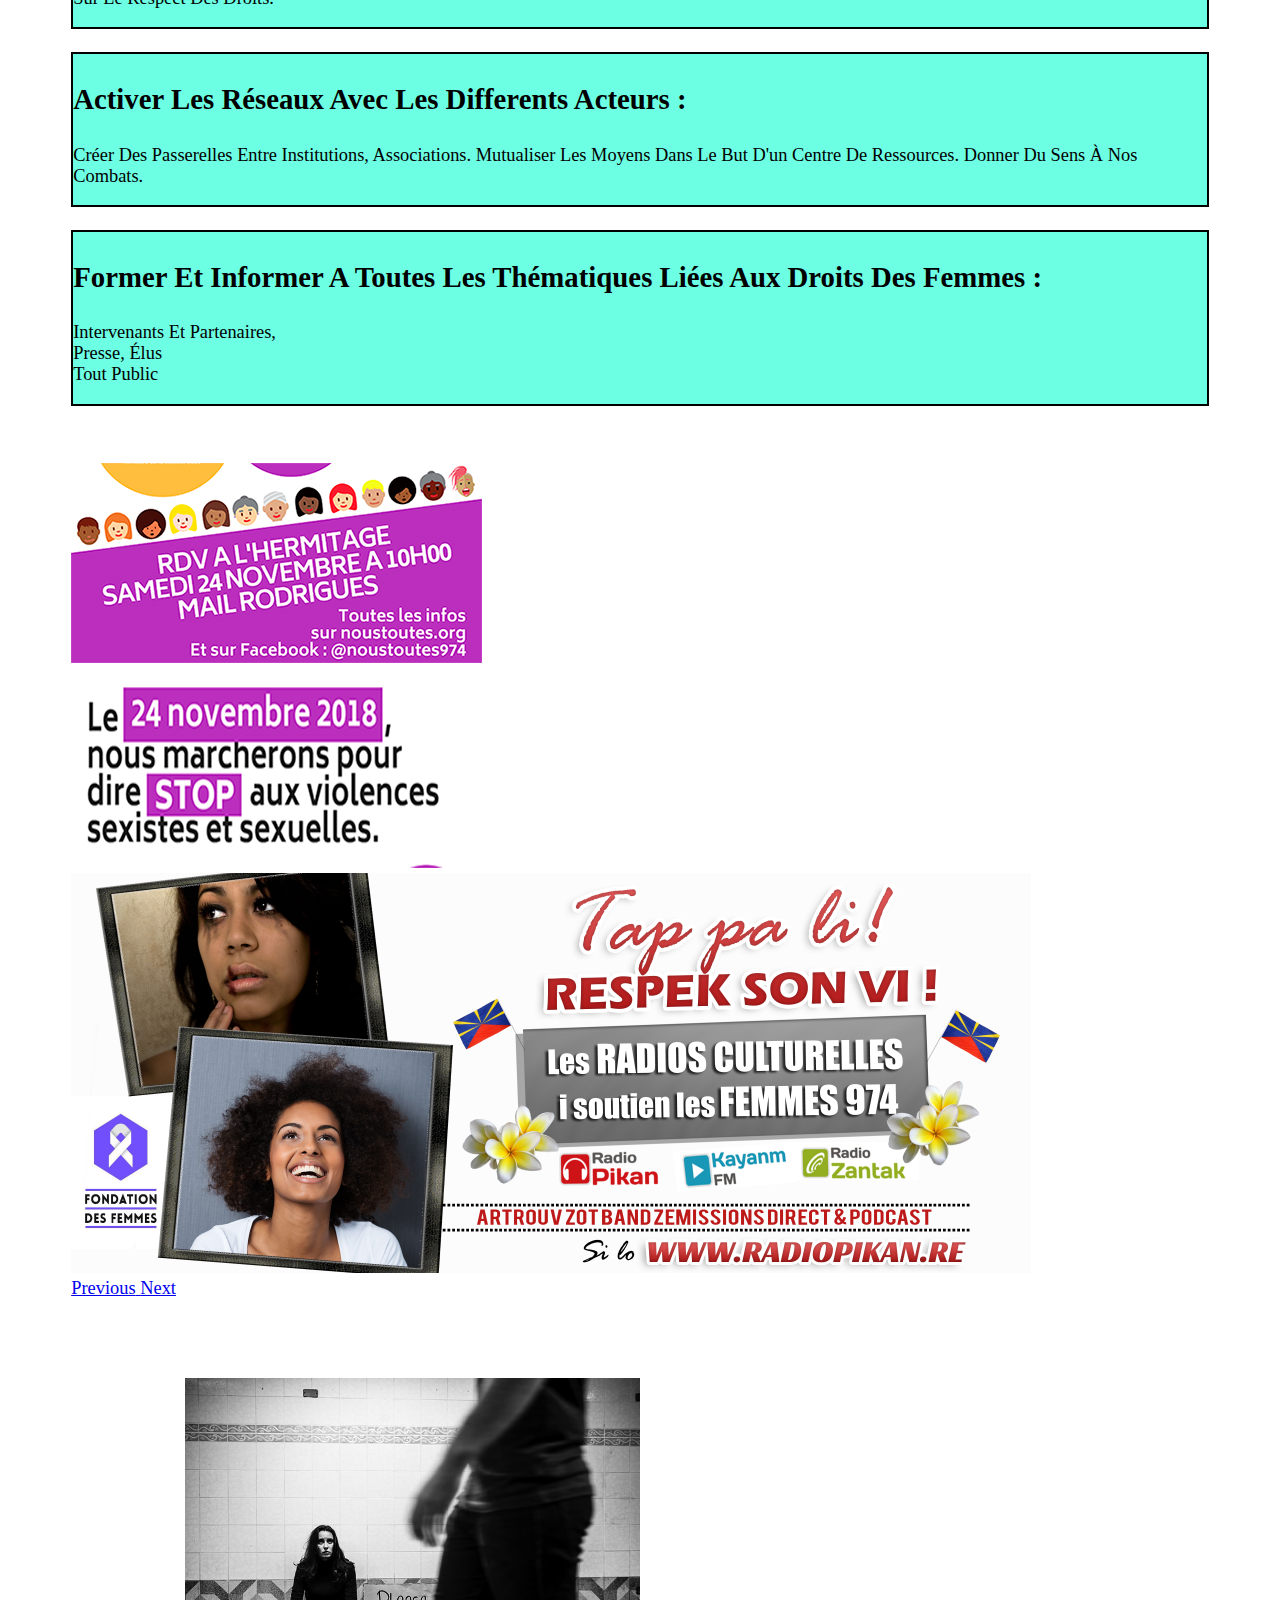
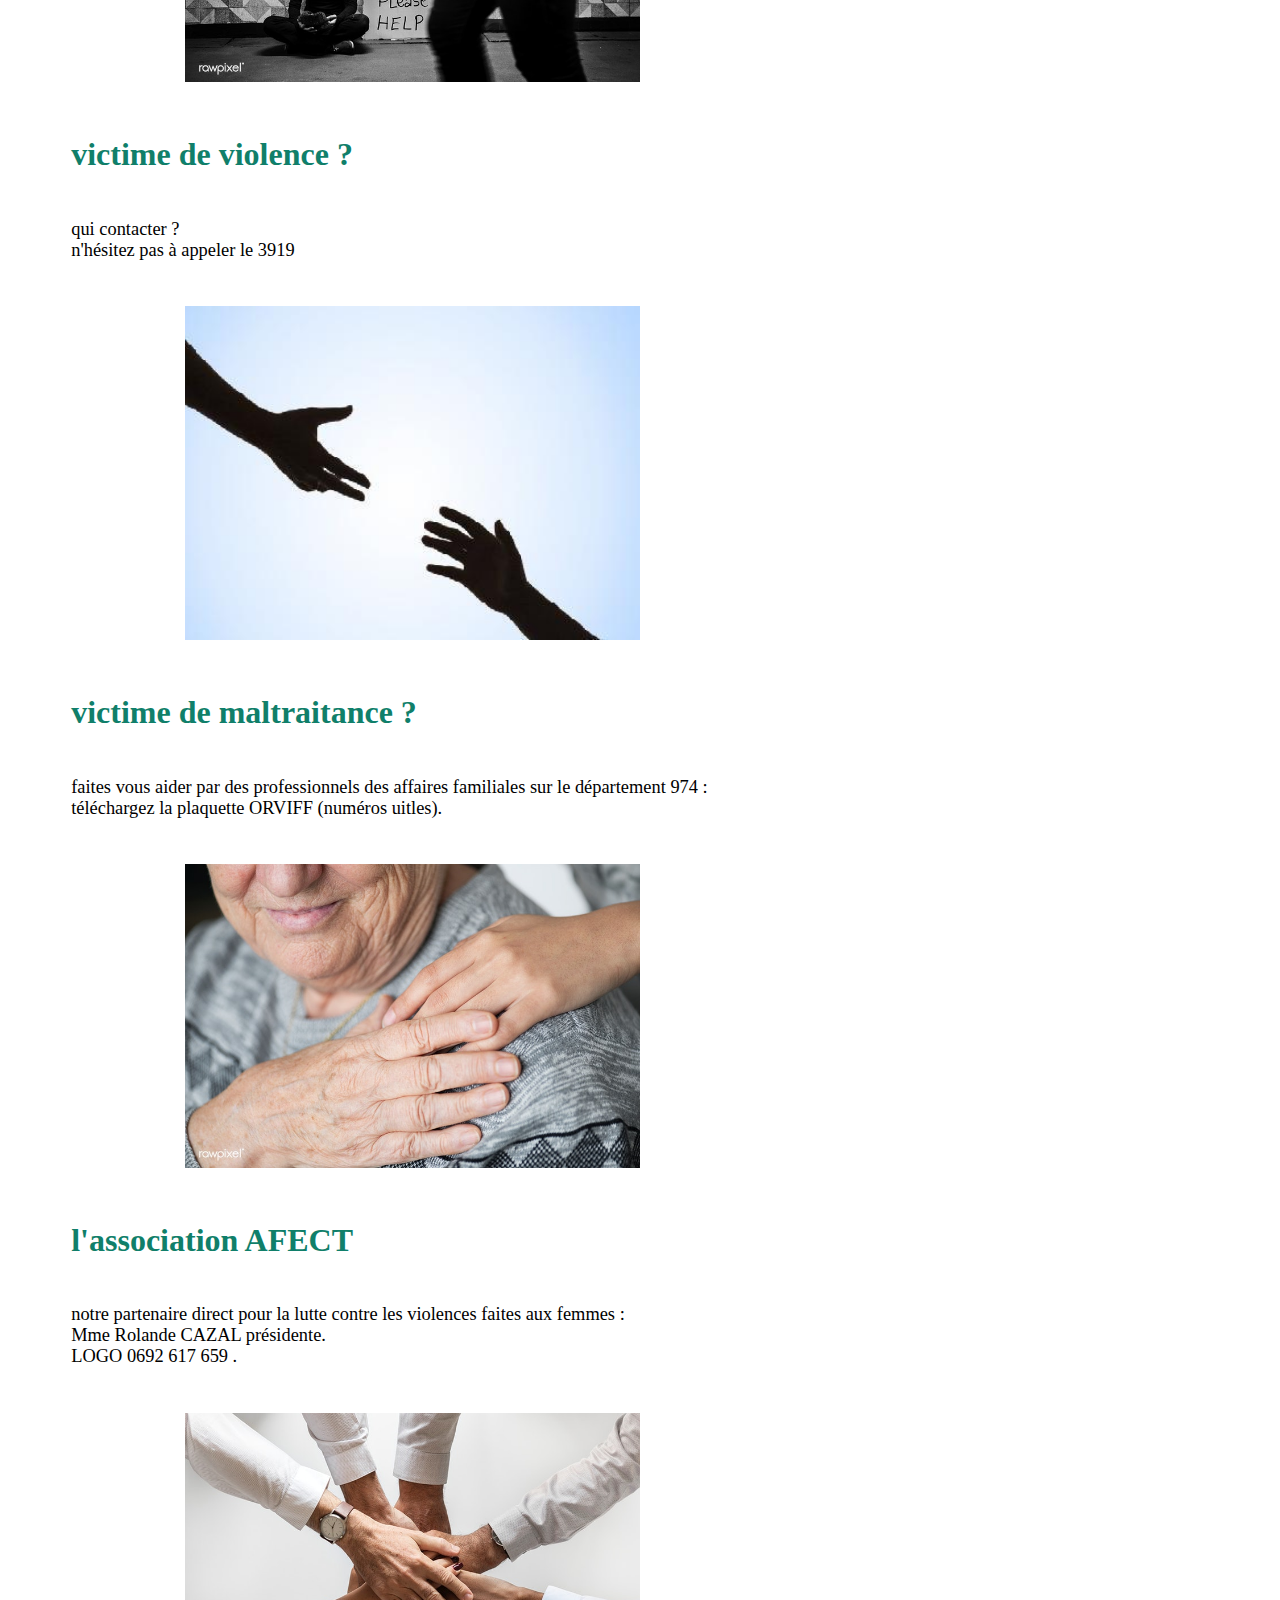
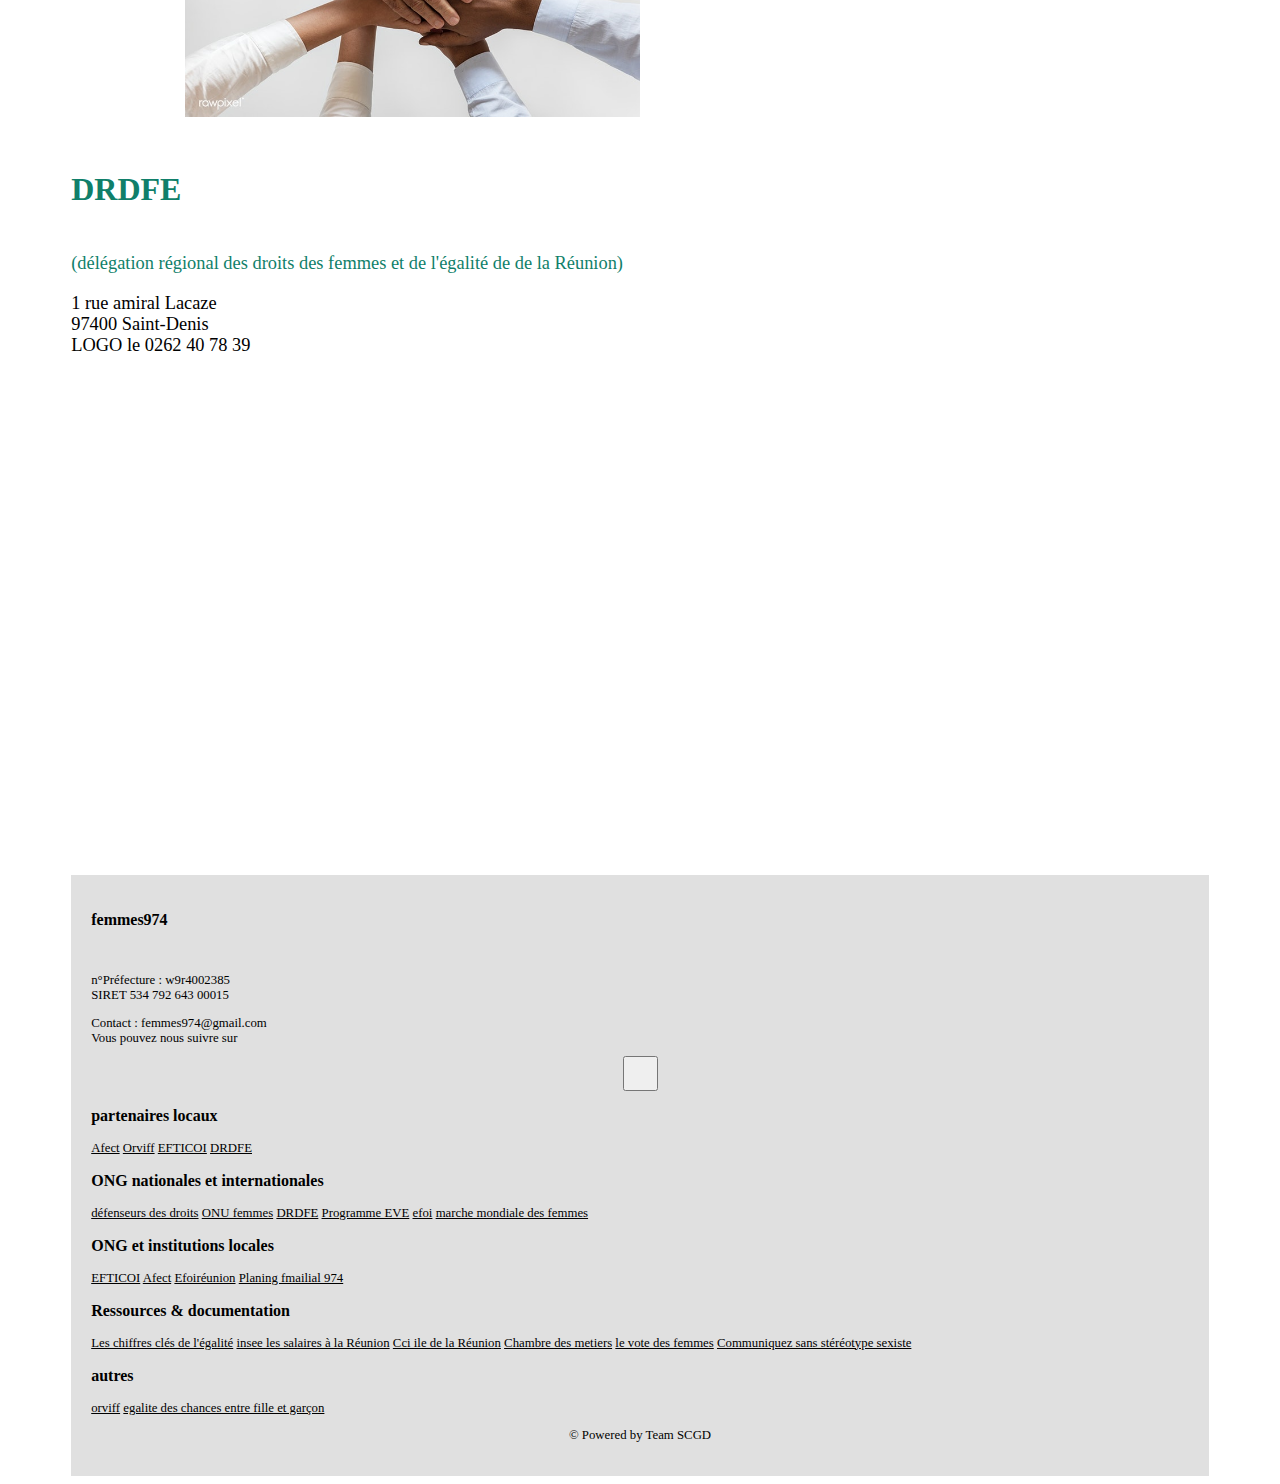
==== commit 9835eb36: "index + css" ====
--- a/index.html
+++ b/index.html
@@ -34,7 +34,7 @@
             <a href="liensUtiles.html" class="nav-link" href="#" >Liens utiles</a>
           </li>
         </ul>
-        <a href="https://www.helloasso.com/associations/femmes-974/adhesions/femmes974-adhesions-2016"> <button  class="btn btn-outline-success my-2 my-sm-0" type="submit">Adhérer</button></a>
+        <a href="https://www.helloasso.com/associations/femmes-974/adhesions/femmes974-adhesions-2016"> Adhérer</a>
       </nav>
       <div class="headerImage">
         <h1 class="text-right">stop aux violences</h1>
@@ -51,12 +51,12 @@
       </div>
       <div class="butAsso"><!--but asso-->
         <h2>But de l'association</h2>
-        <p>L'association Femmes 974 a pour but l’étude, l’information, la défense des droits et des intérêts matériels et moraux tant collectifs <br> qu’individuels des femmes de La Réunion et plus généralement la défense et la promotion des droits des femmes.<br><br>          
-          Sa mission est d'analyser les causes du harcèlement, des injustices, des violences envers les femmes afin d'élaborer des <br>outils, de mettre en place des actions, de rassembler les solidarités, d'encourager le changement des mentalités,<br>d'enclencher le respect et d'encourager les femmes à être ambitieuses et leaders dans tous les domaines de la vie privée,<br>professionnelle et publique.
+        <p>L'association Femmes 974 a pour but l’étude, l’information, la défense des droits et des intérêts matériels et moraux tant collectifs qu’individuels des femmes de La Réunion et plus généralement la défense et la promotion des droits des femmes.<br><br>          
+          Sa mission est d'analyser les causes du harcèlement, des injustices, des violences envers les femmes afin d'élaborer des outils, de mettre en place des actions, de rassembler les solidarités, d'encourager le changement des mentalités, d'enclencher le respect et d'encourager les femmes à être ambitieuses et leaders dans tous les domaines de la vie privée, professionnelle et publique.
         </p>
       </div><!--fin but asso-->
       <div class="mainCard"><!--main card-->
-          <h2>Objectifs :</h2>
+        <h2>Objectifs :</h2>
         <div class="container">
           <div class="row mainCardObject">
             <div class="col-xs-12 col-sm-6 col-md-6 col-lg-4">
@@ -110,44 +110,44 @@
         </div>
       </div><!--fin slider actualite-->
       <div class="cardContact"><!-- card contact -->
-          <div class="row cardContactRow">
-            <div class="col-12">
-              <div class="card d-flex flex-md-row flex-sm-column">
-                <div class="cardImage">
-                    <img src="./img/victime assistance.jpg" class="card-img-top" alt="assistance femmes battus">
-                </div>
-                <div class="card-body text-center align-self-center">
-                  <h2 class="card-title">victime de violence ?</h2>
-                  <p class="card-text">qui contacter ?<br>n'hésitez pas à appeler le 3919</p>
-                </div>
-              </div>
-            </div>
-            <div class="col-12">
-              <div class="card d-flex flex-md-row-reverse flex-sm-row flex-sm-column">
-                <div class="cardImage">
-                    <img src="./img/victime2.jpg" class="card-img-top" alt="aidons nous main dans la main">
-                </div>
-                <div class="card-body text-center align-self-center">
-                  <h2 class="card-title">victime de maltraitance ?</h2>
-                  <p class="card-text">faites vous aider par des professionnels des affaires familiales sur le département 974 :<br><a>téléchargez la plaquette ORVIFF (numéros uitles).</a></p>
-                </div>
-              </div>
-            </div>
-            <div class="col-12">
-              <div class="card d-flex flex-md-row flex-sm-column">
-                <div class="cardImage">
-                    <img src="./img/victime3.jpg" class="card-img-top" alt="femmes battus">
-                </div>
-                <div class="card-body text-center align-self-center">
-                  <h2 class="card-title">l'association AFECT </h2>
-                  <p class="card-text">notre partenaire direct pour la lutte contre les violences faites aux femmes :<br> Mme Rolande CAZAL présidente.<br> LOGO 0692 617 659 .</p>
-                </div>
-              </div>
-            </div>
-            <div class="col-12">
-              <div class="card d-flex flex-md-row-reverse flex-sm-row flex-sm-column">
-                <div class="cardImage">
-                    <img src="./img/victime4.jpg" class="card-img-top" alt="femmes battus"></div>
+        <div class="row cardContactRow">
+          <div class="col-12">
+            <div class="card d-flex flex-md-row flex-sm-column">
+              <div class="cardImage">
+                <img src="./img/victime assistance.jpg" class="card-img-top" alt="assistance femmes battus">
+              </div>
+              <div class="card-body text-center align-self-center">
+                <h2 class="card-title">victime de violence ?</h2>
+                <p class="card-text">qui contacter ?<br>n'hésitez pas à appeler le 3919</p>
+              </div>
+            </div>
+          </div>
+          <div class="col-12">
+            <div class="card d-flex flex-md-row-reverse flex-sm-row flex-sm-column">
+              <div class="cardImage">
+                <img src="./img/victime2.jpg" class="card-img-top" alt="aidons nous main dans la main">
+              </div>
+              <div class="card-body text-center align-self-center">
+                <h2 class="card-title">victime de maltraitance ?</h2>
+                <p class="card-text">faites vous aider par des professionnels des affaires familiales sur le département 974 :<br><a>téléchargez la plaquette ORVIFF (numéros uitles).</a></p>
+              </div>
+            </div>
+          </div>
+          <div class="col-12">
+            <div class="card d-flex flex-md-row flex-sm-column">
+              <div class="cardImage">
+                <img src="./img/victime3.jpg" class="card-img-top" alt="femmes battus">
+              </div>
+              <div class="card-body text-center align-self-center">
+                <h2 class="card-title">l'association AFECT </h2>
+                <p class="card-text">notre partenaire direct pour la lutte contre les violences faites aux femmes :<br> Mme Rolande CAZAL présidente.<br> LOGO 0692 617 659 .</p>
+              </div>
+            </div>
+          </div>
+          <div class="col-12">
+            <div class="card d-flex flex-md-row-reverse flex-sm-row flex-sm-column">
+              <div class="cardImage">
+                <img src="./img/victime4.jpg" class="card-img-top" alt="femmes battus"></div>
                 <div class="card-body text-center align-self-center">
                   <h2 class="card-title">DRDFE</h2>
                   <p class=" cardContactTitle">(délégation régional des droits des femmes et de l'égalité de de la Réunion)</p>
@@ -156,42 +156,42 @@
               </div>
             </div>
           </div>
-      </div><!--fin card contact-->
-      <div class="video-container">
-        <iframe width="1100" height="480" src="https://www.youtube.com/embed/wuRDBuhW1co" frameborder="0" allow="accelerometer; autoplay; encrypted-media; gyroscope; picture-in-picture" allowfullscreen></iframe>
-      </div>
-    </main><!--fin main-->
-    <footer><!--footer-->
-
-      <div class="containerFooter">
-        <div class="row">
-          <div class="col-sm">
-            <h3 class="text-center"><strong>femmes974</strong></h3><br><p class="text-center">n°Préfecture : w9r4002385<br>SIRET 534 792 643 00015</p>
-            <p class="text-center">Contact : femmes974@gmail.com <br>Vous pouvez nous suivre sur <button type="button text" class="btn btn-primary"><i class="fab fa-facebook"></i></button></p>
-
-
-          </div>
-          <div class="col-sm">
-            <h3>partenaires locaux</h3>
-            <p class="d-flex flex-column">
-              <a href="http://www.orviff.re/fr/7/33851/afect---association-feminine-de-l-est-contre-tristesse--tyrannie--traumatisme.html">Afect</a>
-              <a href="http://www.orviff.re/fr/7/33851/afect---association-feminine-de-l-est-contre-tristesse--tyrannie--traumatisme.html">Orviff</a>
-              <a href="https://entreprendreaufeminin.re">EFTICOI</a>
-              <a href="http://www.reunion.gouv.fr/la-delegation-regionale-aux-droits-des-femmes-et-a-a1487.html">DRDFE</a>
-            </p>
-          </div>
-          <div class="col-sm">
-            <h3>ONG nationales et internationales</h3>
-            <p class="d-flex flex-column">
-              <a href="https://www.defenseurdesdroits.fr">défenseurs des droits</a>
-              <a href="http://www.unwomen.org/fr">ONU femmes</a>
-              <a href="http://www.reunion.gouv.fr/la-delegation-regionale-aux-droits-des-femmes-et-a-a1487.html">DRDFE</a>
-              <a href="https://www.eveprogramme.com">Programme EVE</a>
-              <a href="http://www.efoi.biz/index.php/fr/">efoi</a>
-              <a href="http://www.mmf-france.fr">marche mondiale des femmes</a>
-            </p>
-          </div>
-          <div class="col-sm">
+        </div><!--fin card contact-->
+        <div class="video-container">
+          <iframe width="1100" height="480" src="https://www.youtube.com/embed/wuRDBuhW1co" frameborder="0" allow="accelerometer; autoplay; encrypted-media; gyroscope; picture-in-picture" allowfullscreen></iframe>
+        </div>
+      </main><!--fin main-->
+      <footer><!--footer-->
+        
+        <div class="containerFooter">
+          <div class="row">
+            <div class="col-sm">
+              <h3 class="text-center"><strong>femmes974</strong></h3><br><p class="text-center">n°Préfecture : w9r4002385<br>SIRET 534 792 643 00015</p>
+              <p class="text-center">Contact : femmes974@gmail.com <br>Vous pouvez nous suivre sur <button type="button text" class="btn btn-primary"><i class="fab fa-facebook"></i></button></p>
+              
+              
+            </div>
+            <div class="col-sm">
+              <h3>partenaires locaux</h3>
+              <p class="d-flex flex-column">
+                <a href="http://www.orviff.re/fr/7/33851/afect---association-feminine-de-l-est-contre-tristesse--tyrannie--traumatisme.html">Afect</a>
+                <a href="http://www.orviff.re/fr/7/33851/afect---association-feminine-de-l-est-contre-tristesse--tyrannie--traumatisme.html">Orviff</a>
+                <a href="https://entreprendreaufeminin.re">EFTICOI</a>
+                <a href="http://www.reunion.gouv.fr/la-delegation-regionale-aux-droits-des-femmes-et-a-a1487.html">DRDFE</a>
+              </p>
+            </div>
+            <div class="col-sm">
+              <h3>ONG nationales et internationales</h3>
+              <p class="d-flex flex-column">
+                <a href="https://www.defenseurdesdroits.fr">défenseurs des droits</a>
+                <a href="http://www.unwomen.org/fr">ONU femmes</a>
+                <a href="http://www.reunion.gouv.fr/la-delegation-regionale-aux-droits-des-femmes-et-a-a1487.html">DRDFE</a>
+                <a href="https://www.eveprogramme.com">Programme EVE</a>
+                <a href="http://www.efoi.biz/index.php/fr/">efoi</a>
+                <a href="http://www.mmf-france.fr">marche mondiale des femmes</a>
+              </p>
+            </div>
+            <div class="col-sm">
               <h3>ONG et institutions locales</h3>
               <p class="d-flex flex-column">
                 <a href="https://entreprendreaufeminin.re">EFTICOI</a>
@@ -201,50 +201,38 @@
               </p>
             </div>
             <div class="col-sm">
-                <h3>Ressources & documentation</h3>
-                <p class="d-flex flex-column">
-                  <a href=http://femmes.gouv.fr/wp-content/uploads/2015/03/Chiffres-cles-2015_Lessentiel.pdf">Les chiffres clés de l'égalité</a>
-                  <a href=https://www.insee.fr/fr/statistiques/1288873">insee les salaires à la Réunion</a>
-                  <a href="https://www.declikeco.re">Cci ile de la Réunion</a>
-                  <a href="http://www.artisanat974.re/Accueil.aspx">Chambre des metiers</a>
-                  <a href="faire page screenshot">le vote des femmes</a>
-                  <a href="http://www.haut-conseil-egalite.gouv.fr/IMG/pdf/guide_pour_une_communication_publique_sans_stereotype_de_sexe_vf_2016_11_02.compressed.pdf">Communiquez sans stéréotype sexiste</a>
-                </p>
-              </div>
-              <div class="col-sm">
-                  <h3>autres</h3>
-                  <p class="d-flex flex-column">
-                    <a href="http://www.orviff.re">orviff</a>
-                    <a href="http://www.education.gouv.fr/cid4006/egalite-des-filles-et-des-garcons.html">egalite des chances entre fille et garçon</a>
-                    
-                  </p>
-                </div>
-
-
-        </div><!--col-->
-      </div>
-         <div class="copyright">
-            <p>&copy; Powered by Team SCGD</p>
-          </div>
-    </footer>
+              <h3>Ressources & documentation</h3>
+              <p class="d-flex flex-column">
+                <a href=http://femmes.gouv.fr/wp-content/uploads/2015/03/Chiffres-cles-2015_Lessentiel.pdf">Les chiffres clés de l'égalité</a>
+                <a href=https://www.insee.fr/fr/statistiques/1288873">insee les salaires à la Réunion</a>
+                <a href="https://www.declikeco.re">Cci ile de la Réunion</a>
+                <a href="http://www.artisanat974.re/Accueil.aspx">Chambre des metiers</a>
+                <a href="faire page screenshot">le vote des femmes</a>
+                <a href="http://www.haut-conseil-egalite.gouv.fr/IMG/pdf/guide_pour_une_communication_publique_sans_stereotype_de_sexe_vf_2016_11_02.compressed.pdf">Communiquez sans stéréotype sexiste</a>
+              </p>
+            </div>
+            <div class="col-sm">
+              <h3>autres</h3>
+              <p class="d-flex flex-column">
+                <a href="http://www.orviff.re">orviff</a>
+                <a href="http://www.education.gouv.fr/cid4006/egalite-des-filles-et-des-garcons.html">egalite des chances entre fille et garçon</a>
+                
+              </p>
+            </div>
+          </div><!--col-->
+        </div>
+        <div class="copyright">
+          <p>&copy; Powered by Team SCGD</p>
+        </div>
+      </footer>
+    </div> <!-- fin container-->
     
-    
-    
-    
-    
-    
-    
-    
-    
-    
-  </div> <!-- fin container-->
-  
-  <!-- Optional JavaScript -->
-  <!-- jQuery first, then Popper.js, then Bootstrap JS -->
-  <script src="https://code.jquery.com/jquery-3.3.1.slim.min.js" integrity="sha384-q8i/X+965DzO0rT7abK41JStQIAqVgRVzpbzo5smXKp4YfRvH+8abtTE1Pi6jizo" crossorigin="anonymous"></script>
-  <script src="https://cdnjs.cloudflare.com/ajax/libs/popper.js/1.14.6/umd/popper.min.js" integrity="sha384-wHAiFfRlMFy6i5SRaxvfOCifBUQy1xHdJ/yoi7FRNXMRBu5WHdZYu1hA6ZOblgut" crossorigin="anonymous"></script>
-  <script src="https://stackpath.bootstrapcdn.com/bootstrap/4.2.1/js/bootstrap.min.js" integrity="sha384-B0UglyR+jN6CkvvICOB2joaf5I4l3gm9GU6Hc1og6Ls7i6U/mkkaduKaBhlAXv9k" crossorigin="anonymous"></script>
-  <!-- script -->
-  <script src="./js/script.js" type="JavaScript"></script>
-</body>
-</html>+    <!-- Optional JavaScript -->
+    <!-- jQuery first, then Popper.js, then Bootstrap JS -->
+    <script src="https://code.jquery.com/jquery-3.3.1.slim.min.js" integrity="sha384-q8i/X+965DzO0rT7abK41JStQIAqVgRVzpbzo5smXKp4YfRvH+8abtTE1Pi6jizo" crossorigin="anonymous"></script>
+    <script src="https://cdnjs.cloudflare.com/ajax/libs/popper.js/1.14.6/umd/popper.min.js" integrity="sha384-wHAiFfRlMFy6i5SRaxvfOCifBUQy1xHdJ/yoi7FRNXMRBu5WHdZYu1hA6ZOblgut" crossorigin="anonymous"></script>
+    <script src="https://stackpath.bootstrapcdn.com/bootstrap/4.2.1/js/bootstrap.min.js" integrity="sha384-B0UglyR+jN6CkvvICOB2joaf5I4l3gm9GU6Hc1og6Ls7i6U/mkkaduKaBhlAXv9k" crossorigin="anonymous"></script>
+    <!-- script -->
+    <script src="./js/script.js" type="JavaScript"></script>
+  </body>
+  </html>--- a/css/custom.css
+++ b/css/custom.css
@@ -12,11 +12,11 @@
 }
 /* taille site*/
 .bodyContainer
-	{
-		width: 90%;
-		margin-left: auto;
-		margin-right: auto;
-	}
+{
+	width: 90%;
+	margin-left: auto;
+	margin-right: auto;
+}	
 h1, h2, h3
 {
 	font-family: "quicksand", medium;
@@ -77,10 +77,6 @@
 {
 	margin-bottom: 5%;
 }
-main>div>h2
-{
-	padding-left: 5%;
-}
 /* citations */
 .citations
 {
@@ -120,7 +116,7 @@
 	border: 2px solid #000000;
 }
 /* main Slider */
-.mainSlider>div
+/*.mainSlider>div
 {
 	width: 80%;	
 }
@@ -148,7 +144,7 @@
 .video-container 
 {
 	position: relative;
-	padding-bottom: 56.25%;
+	padding-bottom: 33%;
 	padding-top: 30px;
 	height: 0;
 	overflow: hidden;
@@ -166,7 +162,7 @@
 /*-*********************************************************************  fin page ACCUEIL */
 /*Page contact - provisoire*/
 
-.body>h1
+/*.body>h1
 {
 	margin-left: 150px;
     margin-right: 150px;
@@ -215,11 +211,18 @@
 }
 
 .main0{
-	background-image: url(../img/solidarites-femme.jpg);
-	height: 500px;
-	background-size: cover;
-}
-	
+	background-image: url("../img/solidarites-femme.jpg");
+	background-repeat: no-repeat;
+	background-size:  cover;
+	background-color:  #000;
+	padding: 5% 15% 30% 0;
+}
+.main0>h1
+{
+	color: white;
+	font-size: 4rem;
+	margin-left: 50px;
+}	
 	/*CSS CONTACT*/
 	#btnEnvoyer{
 		color: white;
@@ -310,7 +313,53 @@
 	list-style: none;
 }
  /**HISTORIQUE**********************************************FIN CSS HISTORIQUE**/
-
+/**css liens utiles*****************************************************/
+.media-liens>img
+{
+    background-color: gray;
+    
+    height: 50px;
+}
+
+.info-liens>h1
+{
+  text-align: center;
+  background-color: rgba(255, 255, 255, 0.918);
+  padding-bottom: 50px;
+}
+ 
+.card-liens
+{
+ border: 0;
+ align-items: center;
+}
+
+.media-liens
+{
+    height: 112px;
+}
+
+.card-body-liens
+{
+    text-align: center;
+	background-color:rgba(255, 255, 255, 0.918) ;
+	
+}
+
+
+.card-body-liens>a 
+{
+	color: rgb(146, 144, 144);
+}
+
+
+.card-body-liens>p
+{
+	color: rgb(146, 144, 144);
+}
+
+
+/*fin css liens utiles*/
 
  /***FOOTER*********************************************************************FOOTER*/
 footer
@@ -354,36 +403,31 @@
 	font-size:	0.8rem;
 	text-align: center;
 }
-
-
-
-
-
-
 /****FIN FOOTER*******************************************************************FIN FOOTER*/
 
 
 /*css liens utiles***********************/
-.media>img
+
+/*.media>img
 {
     background-color: gray;
     
     height: 50px;
-}
+}/*
 .card
 {
     background-color: rgba(255, 255, 255, 0.918)
-}
+}*/
 .info-liens>h1
 {
   text-align: center;
 }
- 
+ /*
 .card
 {
  border: 0;
  align-items: center;
-}
+}*/
 .media
 {
     height: 112px;
@@ -394,7 +438,19 @@
     background-color: rgba(255, 255, 255, 0.918) ;
 }
 /*fin css liens utiles*******************************/
-
+/*********************        TRAVAUX */
+.main0Image
+{
+	background-image: url("../img/bg-force-de-filles.png");
+	background-repeat: no-repeat;
+	background-size:  cover;
+	background-color:  #000;
+	padding: 5% 15% 30% 0;
+}
+.main0Image>h1
+{
+	color: white;
+	font-size: 4rem;
 /* X Small ( phones, 576px and down) */
 @media (max-width: 576px) 
 { 
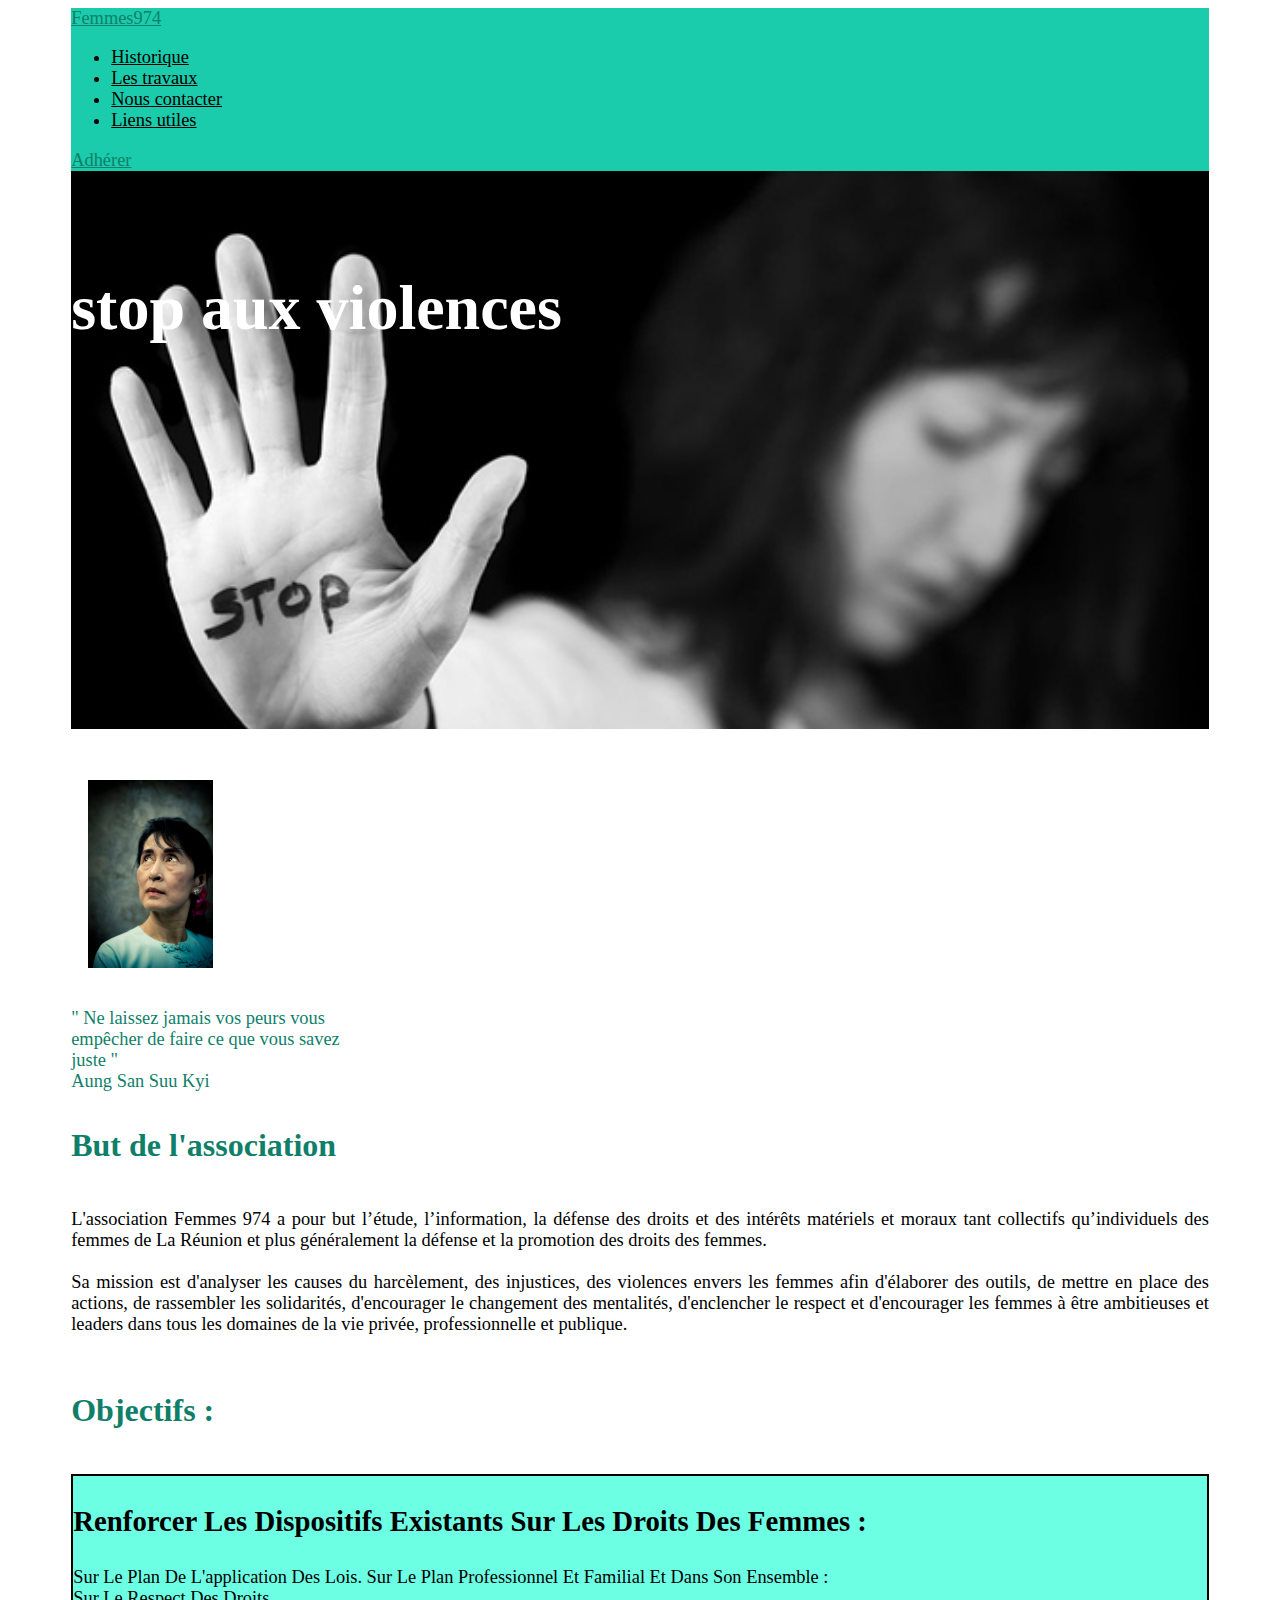
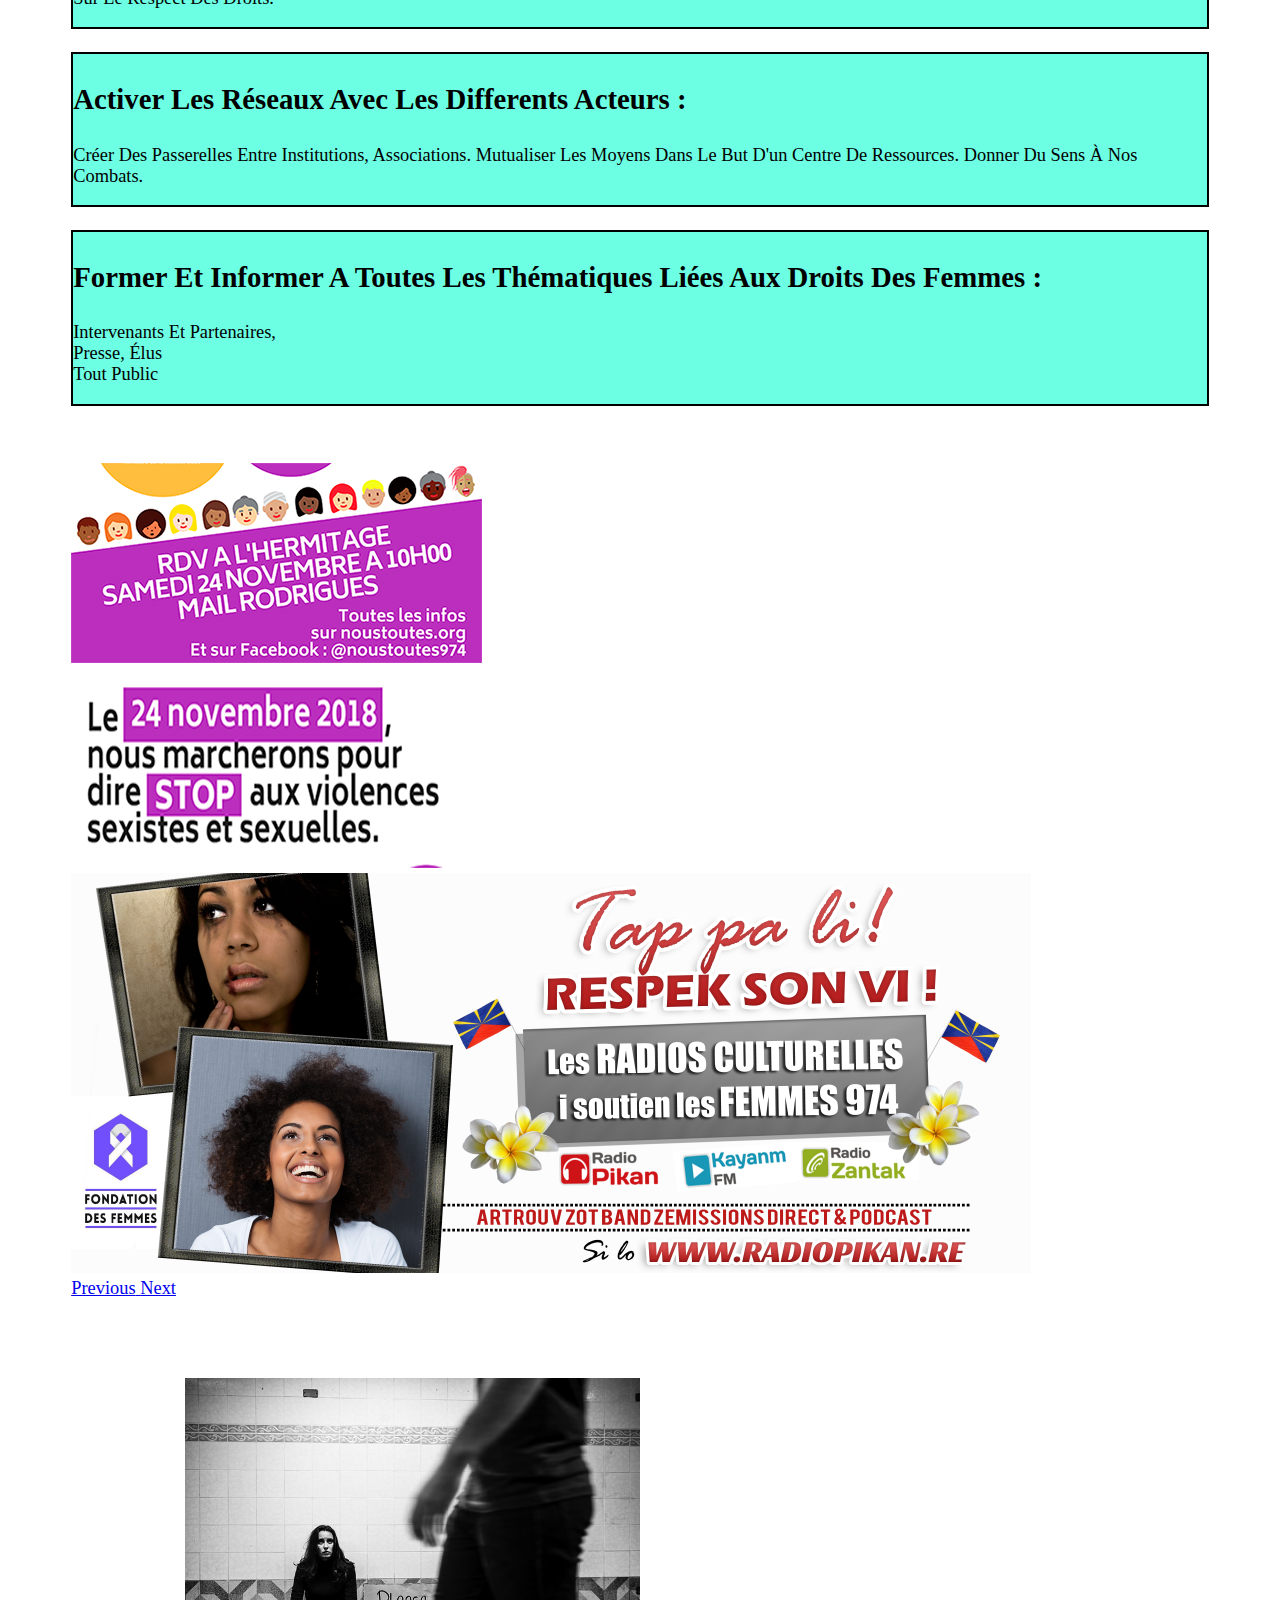
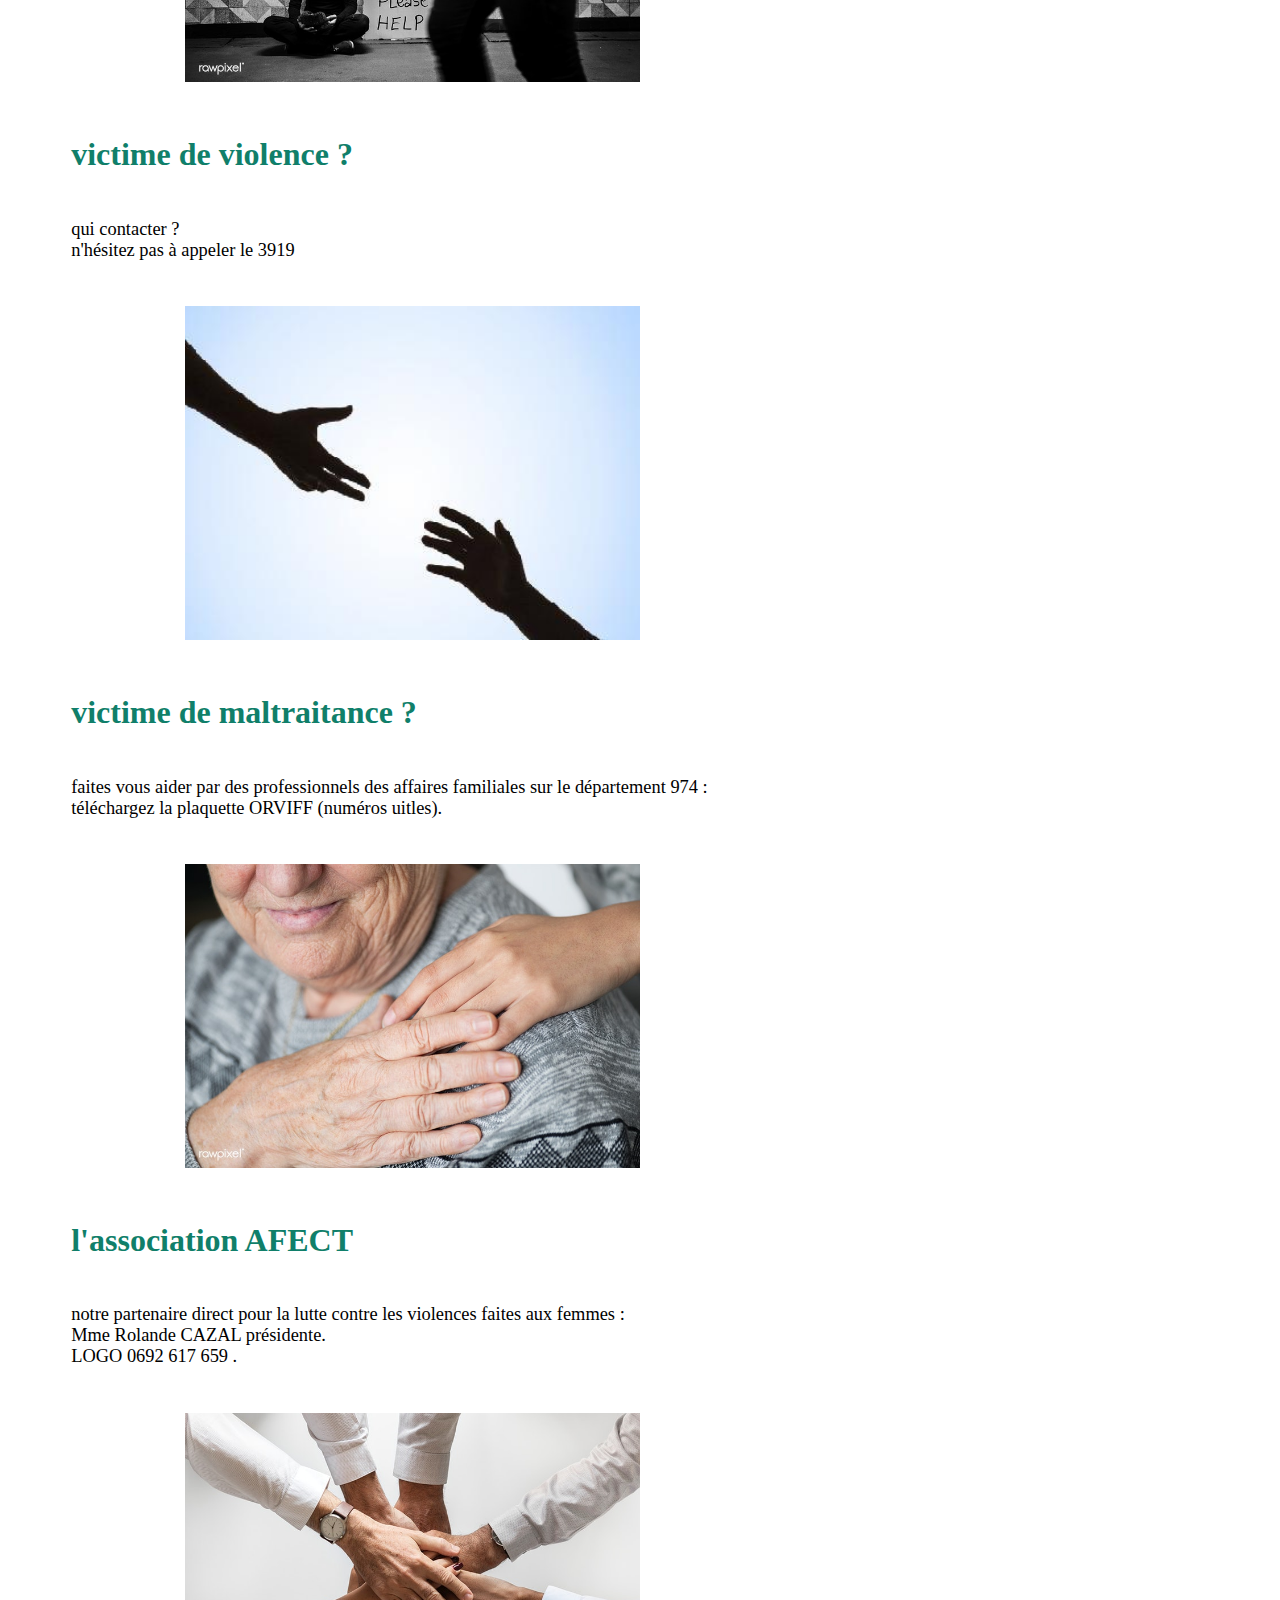
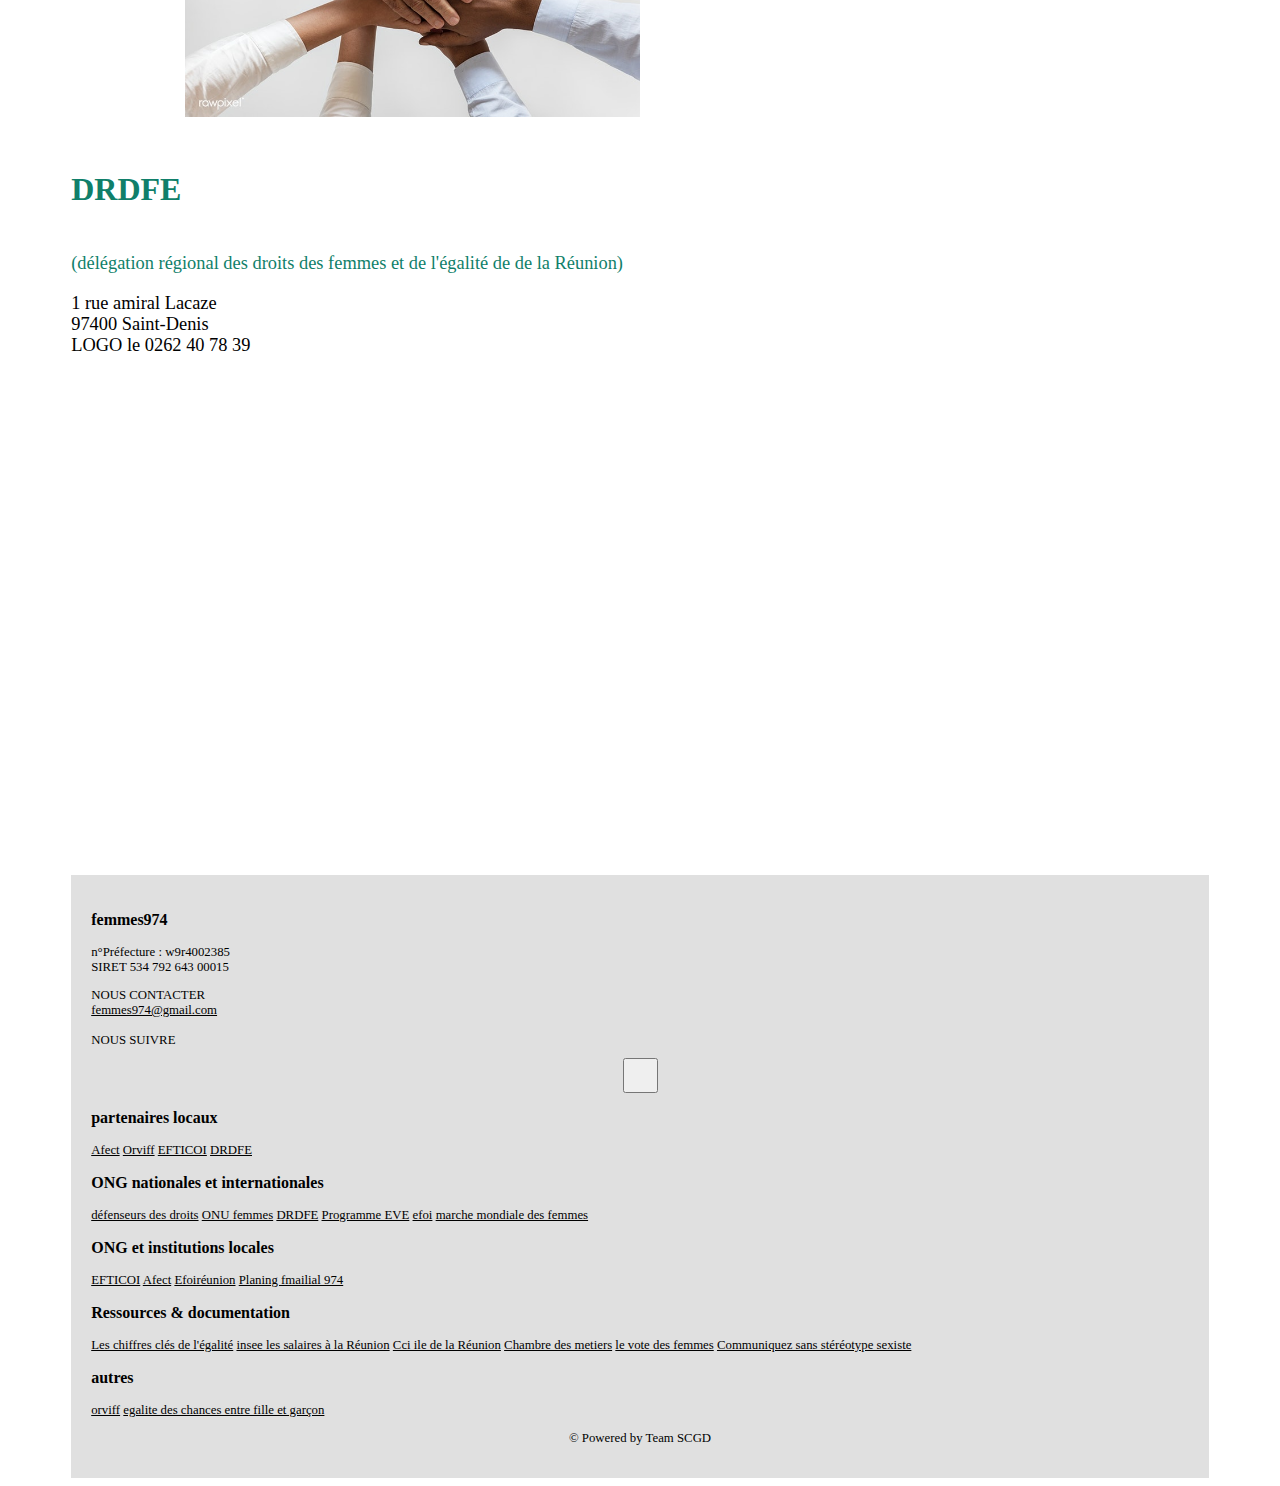
==== commit c98594e7: "modif historique" ====
--- a/index.html
+++ b/index.html
@@ -161,70 +161,67 @@
           <iframe width="1100" height="480" src="https://www.youtube.com/embed/wuRDBuhW1co" frameborder="0" allow="accelerometer; autoplay; encrypted-media; gyroscope; picture-in-picture" allowfullscreen></iframe>
         </div>
       </main><!--fin main-->
-      <footer><!--footer-->
-        
-        <div class="containerFooter">
-          <div class="row">
-            <div class="col-sm">
-              <h3 class="text-center"><strong>femmes974</strong></h3><br><p class="text-center">n°Préfecture : w9r4002385<br>SIRET 534 792 643 00015</p>
-              <p class="text-center">Contact : femmes974@gmail.com <br>Vous pouvez nous suivre sur <button type="button text" class="btn btn-primary"><i class="fab fa-facebook"></i></button></p>
-              
-              
-            </div>
-            <div class="col-sm">
-              <h3>partenaires locaux</h3>
-              <p class="d-flex flex-column">
-                <a href="http://www.orviff.re/fr/7/33851/afect---association-feminine-de-l-est-contre-tristesse--tyrannie--traumatisme.html">Afect</a>
-                <a href="http://www.orviff.re/fr/7/33851/afect---association-feminine-de-l-est-contre-tristesse--tyrannie--traumatisme.html">Orviff</a>
-                <a href="https://entreprendreaufeminin.re">EFTICOI</a>
-                <a href="http://www.reunion.gouv.fr/la-delegation-regionale-aux-droits-des-femmes-et-a-a1487.html">DRDFE</a>
-              </p>
-            </div>
-            <div class="col-sm">
-              <h3>ONG nationales et internationales</h3>
-              <p class="d-flex flex-column">
-                <a href="https://www.defenseurdesdroits.fr">défenseurs des droits</a>
-                <a href="http://www.unwomen.org/fr">ONU femmes</a>
-                <a href="http://www.reunion.gouv.fr/la-delegation-regionale-aux-droits-des-femmes-et-a-a1487.html">DRDFE</a>
-                <a href="https://www.eveprogramme.com">Programme EVE</a>
-                <a href="http://www.efoi.biz/index.php/fr/">efoi</a>
-                <a href="http://www.mmf-france.fr">marche mondiale des femmes</a>
-              </p>
-            </div>
-            <div class="col-sm">
-              <h3>ONG et institutions locales</h3>
-              <p class="d-flex flex-column">
-                <a href="https://entreprendreaufeminin.re">EFTICOI</a>
-                <a href="http://www.orviff.re/fr/7/33851/afect---association-feminine-de-l-est-contre-tristesse--tyrannie--traumatisme.html">Afect</a>
-                <a href="https://entreprendreaufeminin.re">Efoiréunion</a>
-                <a href="hhttp://reunion.planning-familial.org">Planing fmailial 974</a>
-              </p>
-            </div>
-            <div class="col-sm">
-              <h3>Ressources & documentation</h3>
-              <p class="d-flex flex-column">
-                <a href=http://femmes.gouv.fr/wp-content/uploads/2015/03/Chiffres-cles-2015_Lessentiel.pdf">Les chiffres clés de l'égalité</a>
-                <a href=https://www.insee.fr/fr/statistiques/1288873">insee les salaires à la Réunion</a>
-                <a href="https://www.declikeco.re">Cci ile de la Réunion</a>
-                <a href="http://www.artisanat974.re/Accueil.aspx">Chambre des metiers</a>
-                <a href="faire page screenshot">le vote des femmes</a>
-                <a href="http://www.haut-conseil-egalite.gouv.fr/IMG/pdf/guide_pour_une_communication_publique_sans_stereotype_de_sexe_vf_2016_11_02.compressed.pdf">Communiquez sans stéréotype sexiste</a>
-              </p>
-            </div>
-            <div class="col-sm">
-              <h3>autres</h3>
-              <p class="d-flex flex-column">
-                <a href="http://www.orviff.re">orviff</a>
-                <a href="http://www.education.gouv.fr/cid4006/egalite-des-filles-et-des-garcons.html">egalite des chances entre fille et garçon</a>
-                
-              </p>
-            </div>
-          </div><!--col-->
-        </div>
-        <div class="copyright">
-          <p>&copy; Powered by Team SCGD</p>
-        </div>
-      </footer>
+    <footer><!--footer-->
+      
+      <div class="containerFooter">
+        <div class="row">
+          <div class="col-sm">
+            <h3 class="text-center"><strong>femmes974</strong></h3><p class="text-center">n°Préfecture : w9r4002385<br>SIRET 534 792 643 00015</p>
+            <p class="text-center"><span class="gris">NOUS CONTACTER</span><br><a href="femmes974@gmail.com">femmes974@gmail.com</a><br><br><span class="gris">NOUS SUIVRE</span><button type="button text" class="btn btn-primary"><i class="fab fa-facebook"></i></button></p>            
+          </div>
+          <div class="col-sm">
+            <h3>partenaires locaux</h3>
+            <p class="d-flex flex-column">
+              <a href="http://www.orviff.re/fr/7/33851/afect---association-feminine-de-l-est-contre-tristesse--tyrannie--traumatisme.html">Afect</a>
+              <a href="http://www.orviff.re/fr/7/33851/afect---association-feminine-de-l-est-contre-tristesse--tyrannie--traumatisme.html">Orviff</a>
+              <a href="https://entreprendreaufeminin.re">EFTICOI</a>
+              <a href="http://www.reunion.gouv.fr/la-delegation-regionale-aux-droits-des-femmes-et-a-a1487.html">DRDFE</a>
+            </p>
+          </div>
+          <div class="col-sm">
+            <h3>ONG nationales et internationales</h3>
+            <p class="d-flex flex-column">
+              <a href="https://www.defenseurdesdroits.fr">défenseurs des droits</a>
+              <a href="http://www.unwomen.org/fr">ONU femmes</a>
+              <a href="http://www.reunion.gouv.fr/la-delegation-regionale-aux-droits-des-femmes-et-a-a1487.html">DRDFE</a>
+              <a href="https://www.eveprogramme.com">Programme EVE</a>
+              <a href="http://www.efoi.biz/index.php/fr/">efoi</a>
+              <a href="http://www.mmf-france.fr">marche mondiale des femmes</a>
+            </p>
+          </div>
+          <div class="col-sm">
+            <h3>ONG et institutions locales</h3>
+            <p class="d-flex flex-column">
+              <a href="https://entreprendreaufeminin.re">EFTICOI</a>
+              <a href="http://www.orviff.re/fr/7/33851/afect---association-feminine-de-l-est-contre-tristesse--tyrannie--traumatisme.html">Afect</a>
+              <a href="https://entreprendreaufeminin.re">Efoiréunion</a>
+              <a href="hhttp://reunion.planning-familial.org">Planing fmailial 974</a>
+            </p>
+          </div>
+          <div class="col-sm">
+            <h3>Ressources & documentation</h3>
+            <p class="d-flex flex-column">
+              <a href=http://femmes.gouv.fr/wp-content/uploads/2015/03/Chiffres-cles-2015_Lessentiel.pdf">Les chiffres clés de l'égalité</a>
+              <a href=https://www.insee.fr/fr/statistiques/1288873">insee les salaires à la Réunion</a>
+              <a href="https://www.declikeco.re">Cci ile de la Réunion</a>
+              <a href="http://www.artisanat974.re/Accueil.aspx">Chambre des metiers</a>
+              <a href="faire page screenshot">le vote des femmes</a>
+              <a href="http://www.haut-conseil-egalite.gouv.fr/IMG/pdf/guide_pour_une_communication_publique_sans_stereotype_de_sexe_vf_2016_11_02.compressed.pdf">Communiquez sans stéréotype sexiste</a>
+            </p>
+          </div>
+          <div class="col-sm">
+            <h3>autres</h3>
+            <p class="d-flex flex-column">
+              <a href="http://www.orviff.re">orviff</a>
+              <a href="http://www.education.gouv.fr/cid4006/egalite-des-filles-et-des-garcons.html">egalite des chances entre fille et garçon</a>     
+            </p>
+          </div>
+        </div><!--col-->
+      </div>
+      <div class="copyright">
+        <p>&copy; Powered by Team SCGD</p>
+      </div>
+    </footer>
     </div> <!-- fin container-->
     
     <!-- Optional JavaScript -->
--- a/css/custom.css
+++ b/css/custom.css
@@ -56,6 +56,12 @@
 {
 	color:black;
 }
+#btnAdherer{
+	background-color: #107F6A;
+}
+
+
+
 /* fin nav */
 /* div title */
 .headerImage
@@ -97,6 +103,11 @@
 	width: 50%;
 	color: #107F6A;
 }
+
+.butAsso p{
+	text-align: justify;
+}
+
 /* Objectifs */
 .mainCardObject
 {
@@ -116,10 +127,7 @@
 	border: 2px solid #000000;
 }
 /* main Slider */
-/*.mainSlider>div
-{
-	width: 80%;	
-}
+/*.............*/
 /* card contact */
 .cardImage
 {
@@ -162,7 +170,7 @@
 /*-*********************************************************************  fin page ACCUEIL */
 /*Page contact - provisoire*/
 
-/*.body>h1
+.body>h1
 {
 	margin-left: 150px;
     margin-right: 150px;
@@ -222,7 +230,11 @@
 	color: white;
 	font-size: 4rem;
 	margin-left: 50px;
-}	
+}
+
+.gris{
+	color: H0H0H0;
+}
 	/*CSS CONTACT*/
 	#btnEnvoyer{
 		color: white;
@@ -233,6 +245,7 @@
 	.colonne2{
 		display: flex;
 		align-items: center;
+
 	}
 	
 	.colonne21
@@ -241,7 +254,9 @@
 	}
 	
 	.colonne1{
-		margin-top: 50px;
+		margin-top: 10px;
+		display: flex;
+		justify-content: center;
 	}
 	
 	.form-control{
@@ -251,6 +266,8 @@
 	.bouton{
 		text-align: right;
 	}
+
+
 	
 	/*CSS HISTORIQUE**************************/
 	hr{
@@ -258,8 +275,9 @@
 	}
 
 
-#listLogoP2{
-	text-align: center;
+.listLogoP2{
+	display: flex;
+	justify-content: center;
 }
 
 /*image haut*/
@@ -311,6 +329,7 @@
 	flex-wrap: nowrap;
 	justify-content: space-around;
 	list-style: none;
+	margin-bottom: 30px;
 }
  /**HISTORIQUE**********************************************FIN CSS HISTORIQUE**/
 /**css liens utiles*****************************************************/
@@ -359,7 +378,33 @@
 }
 
 
+
+ /*TRAVAUX*/
+
+ .imagetravaux
+ {
+ 	background-image: url("../img/bg-force-de-filles.png");
+ 	background-repeat: no-repeat;
+	background-size:  cover;
+	background-color:  #000;
+	padding: 5% 15% 30% 0;
+
+ }
+
+ p.annee
+ {
+ 	background-color: #107F6A;
+ 	color: #ffffff;
+ }
+
+.display
+{
+	background-color: #ffffff;
+	color:#000000;
+}
+
 /*fin css liens utiles*/
+
 
  /***FOOTER*********************************************************************FOOTER*/
 footer
@@ -405,29 +450,11 @@
 }
 /****FIN FOOTER*******************************************************************FIN FOOTER*/
 
-
-/*css liens utiles***********************/
-
-/*.media>img
-{
-    background-color: gray;
-    
-    height: 50px;
-}/*
-.card
-{
-    background-color: rgba(255, 255, 255, 0.918)
-}*/
 .info-liens>h1
 {
   text-align: center;
 }
- /*
-.card
-{
- border: 0;
- align-items: center;
-}*/
+
 .media
 {
     height: 112px;
@@ -438,7 +465,8 @@
     background-color: rgba(255, 255, 255, 0.918) ;
 }
 /*fin css liens utiles*******************************/
-/*********************        TRAVAUX */
+
+/*********************TRAVAUX ***********************/
 .main0Image
 {
 	background-image: url("../img/bg-force-de-filles.png");
@@ -451,6 +479,7 @@
 {
 	color: white;
 	font-size: 4rem;
+}
 /* X Small ( phones, 576px and down) */
 @media (max-width: 576px) 
 { 
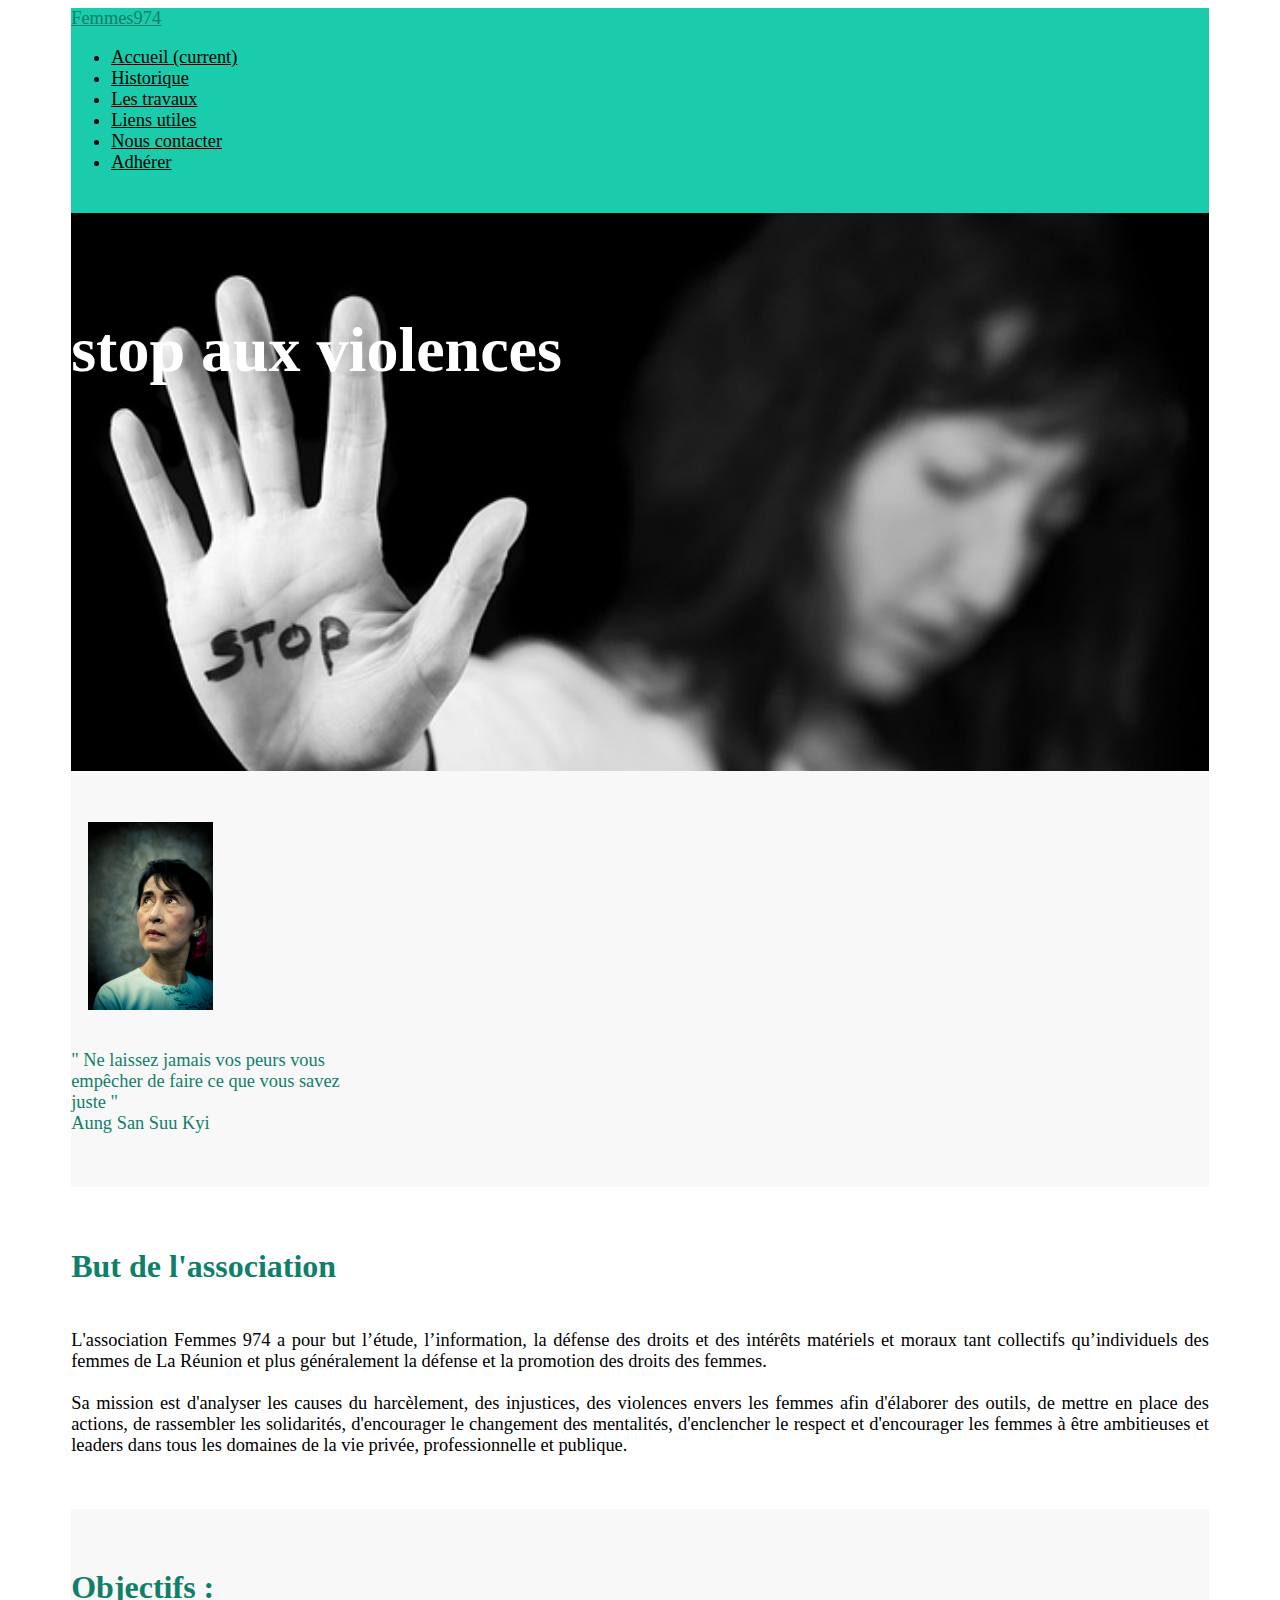
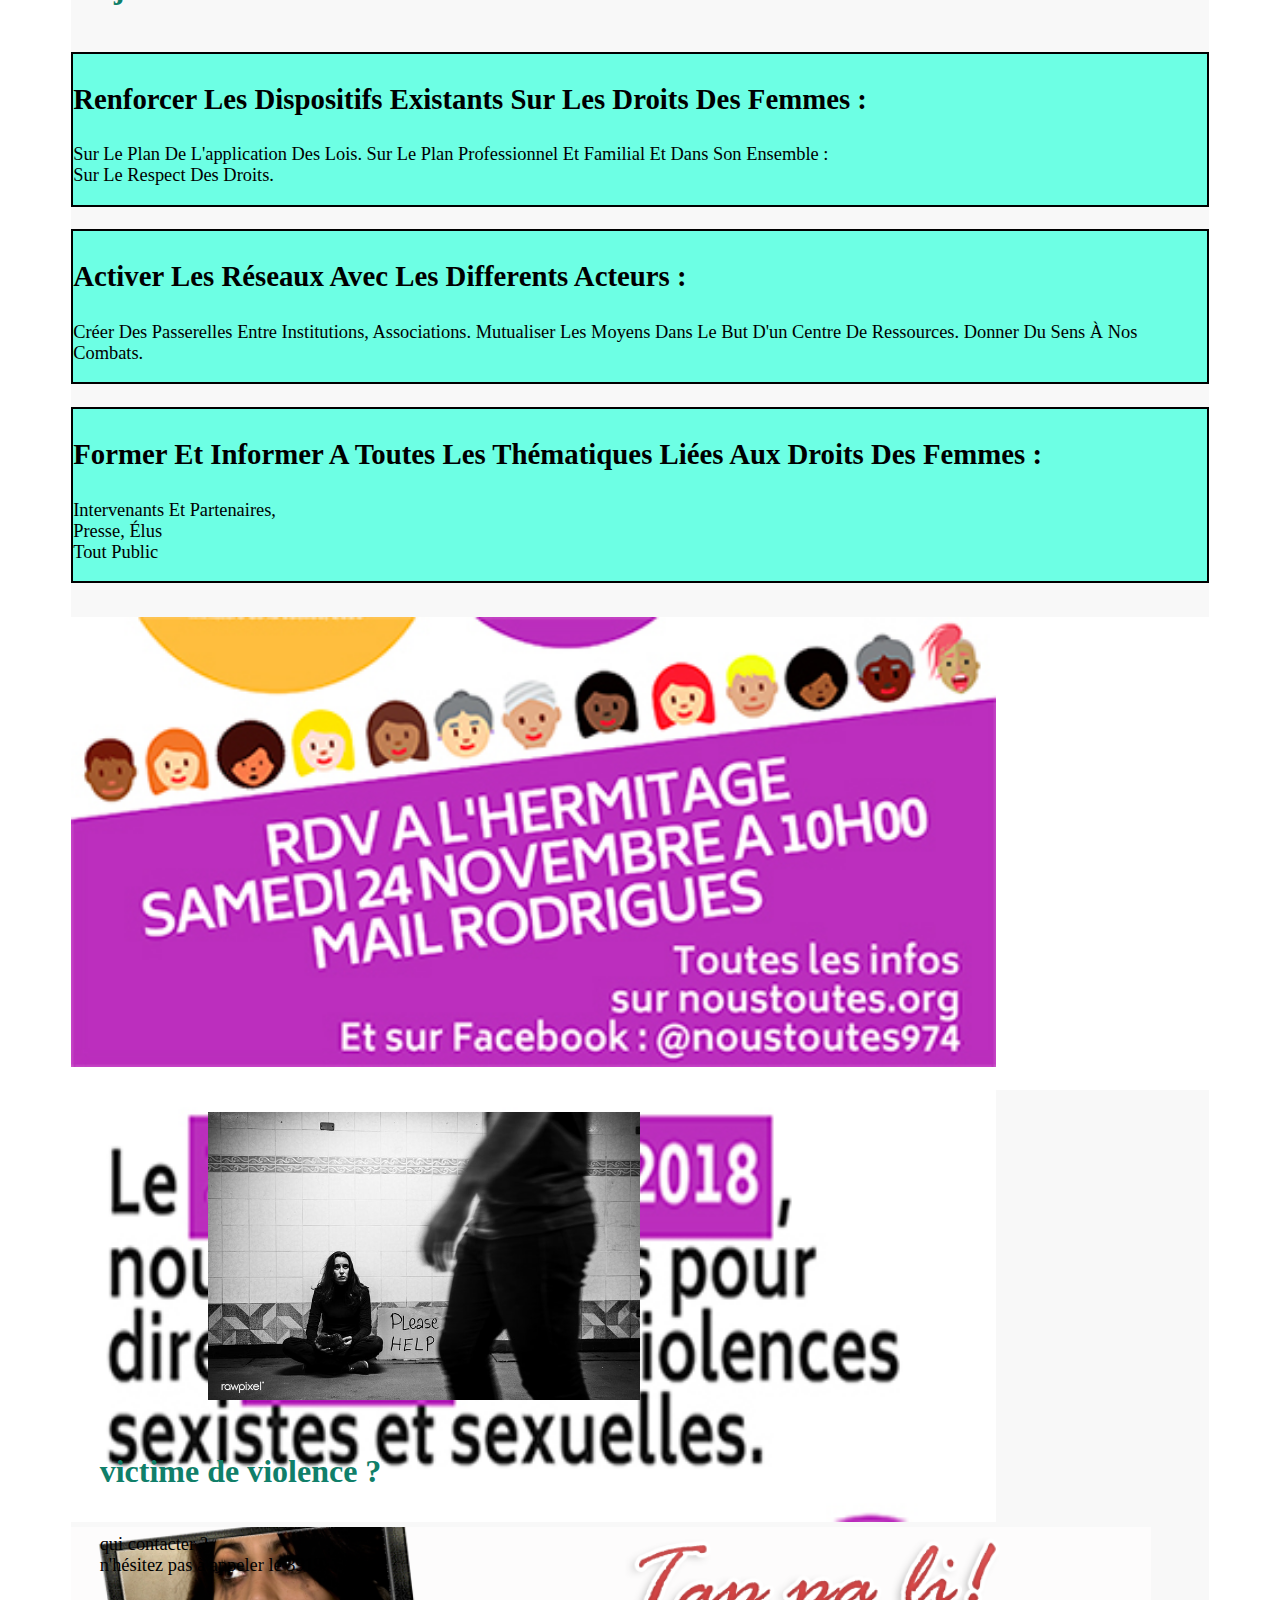
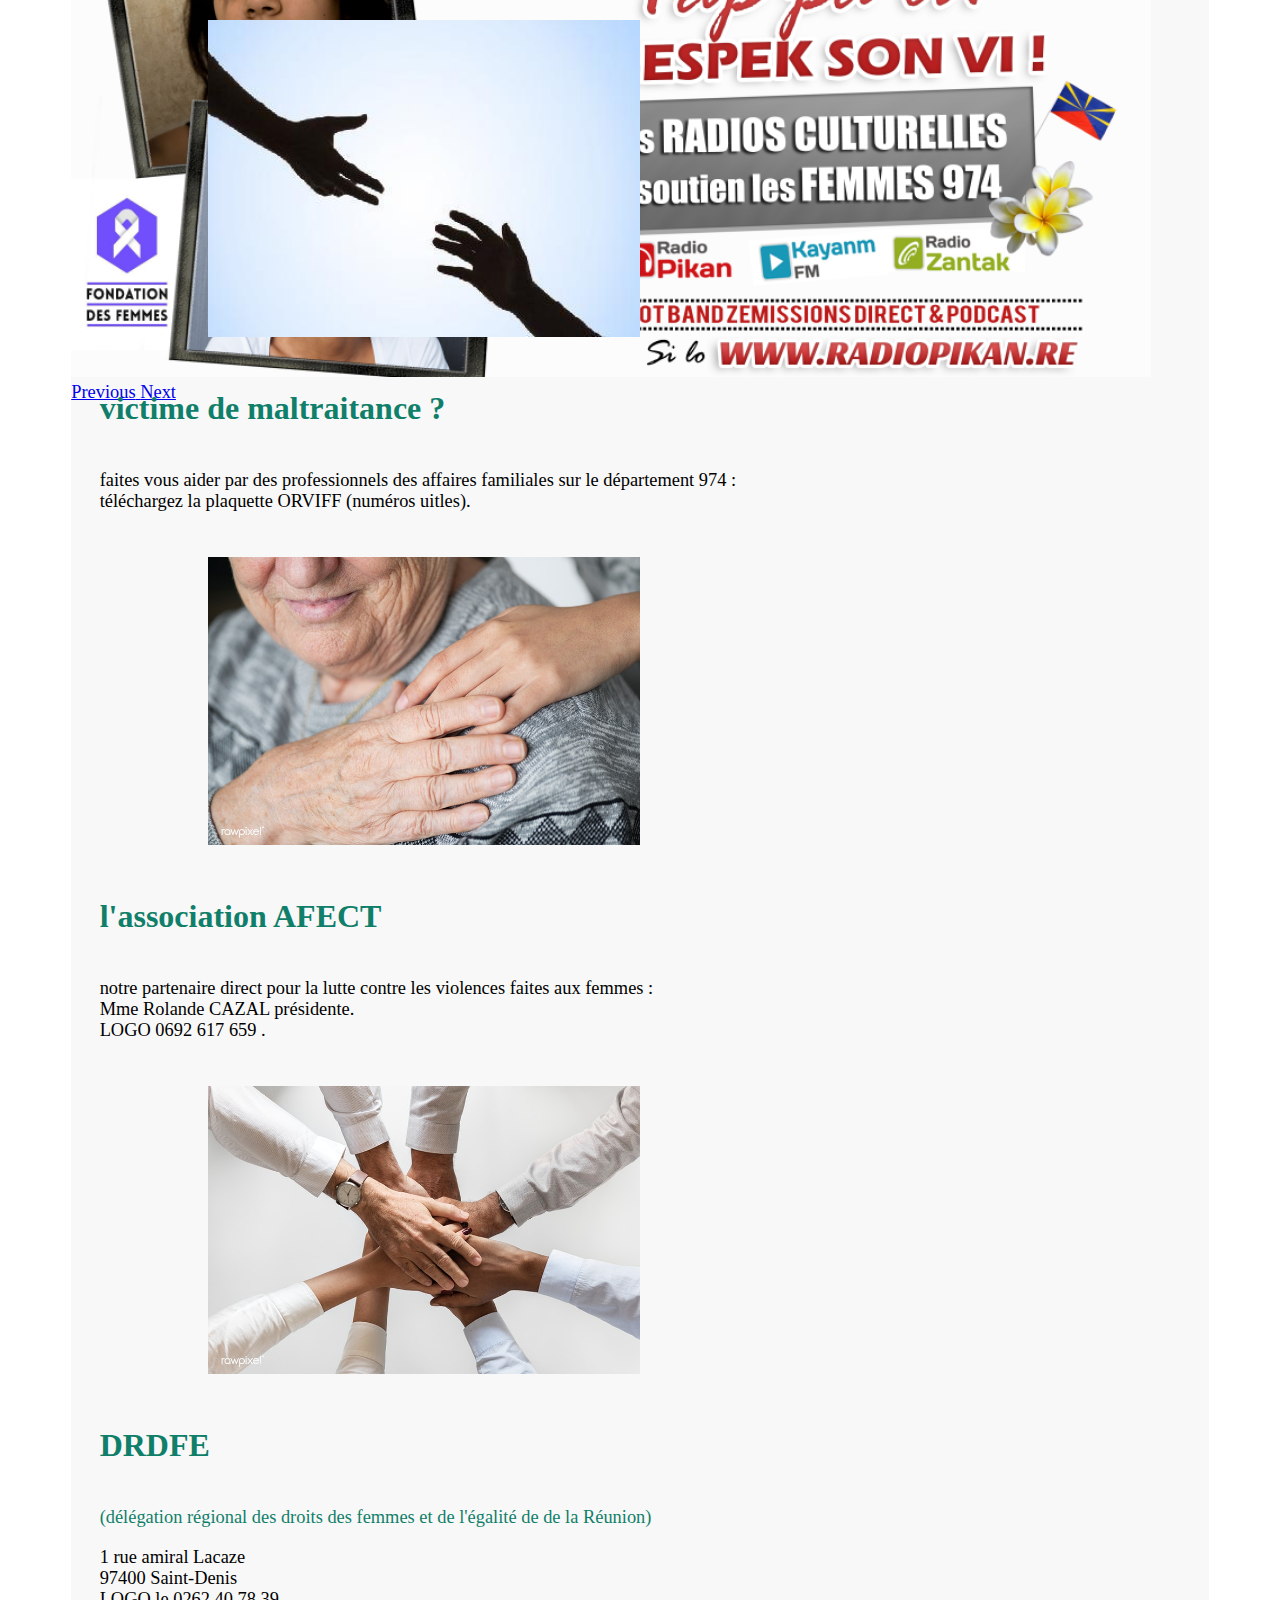
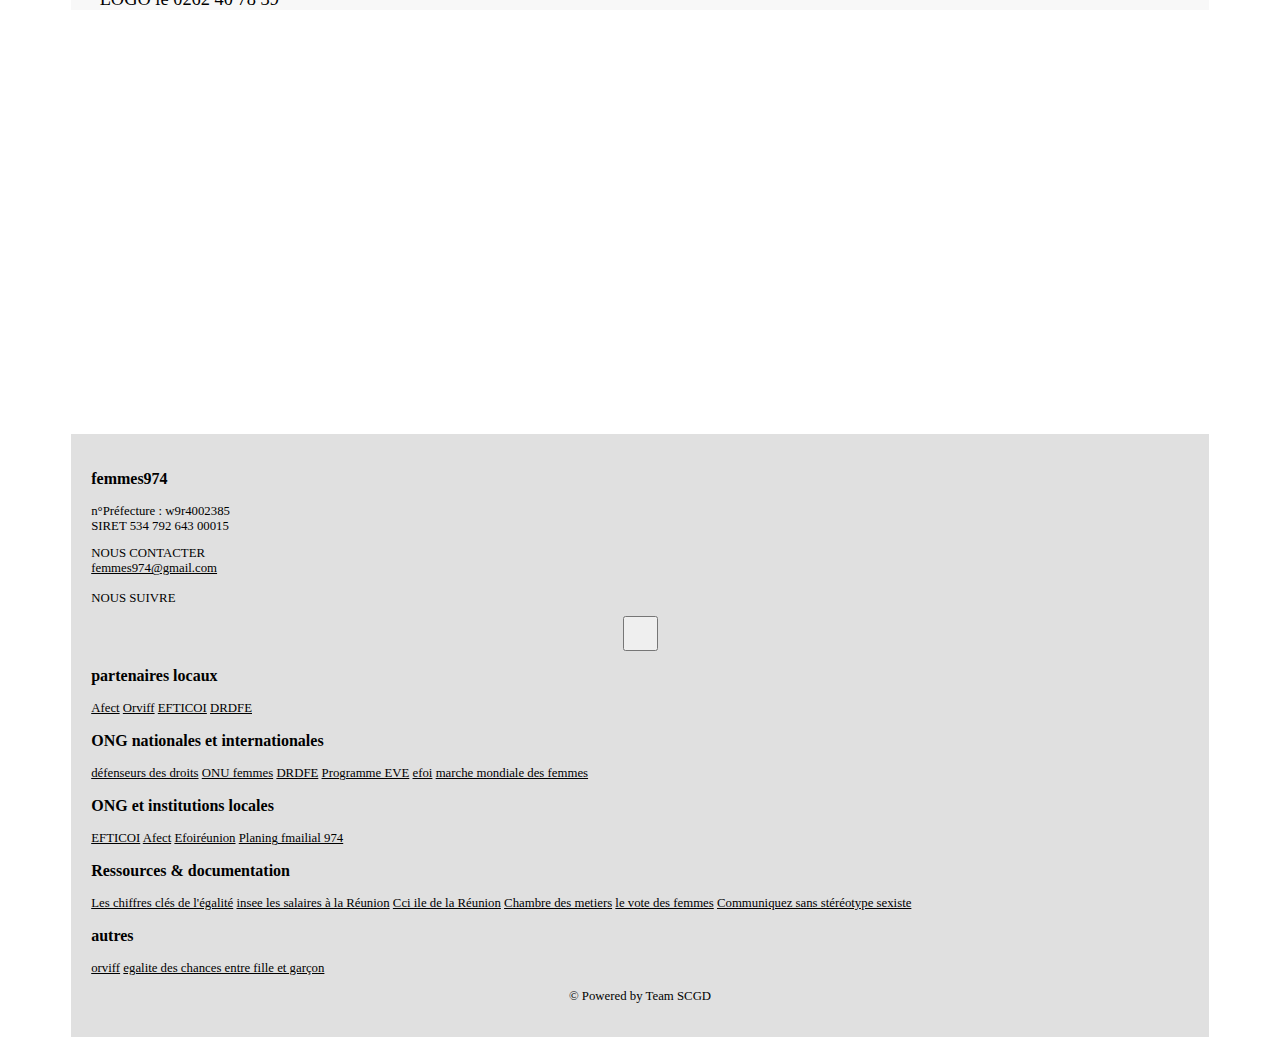
==== commit 043d3bbe: "finalisation index.html + nav sur ts les pages" ====
--- a/index.html
+++ b/index.html
@@ -17,30 +17,76 @@
 </head>
 <body> 
   <div class="bodyContainer">
+    <!--Navbar-->
     <header role="banner" class="mainHeader">
-      <nav class="navbar headerNav">
-        <a class="navbar-brand" href="#">Femmes974</a>
-        <ul class="nav justify-content-center">
-          <li class="nav-item">
-            <a href="historique.html" class="nav-link active" href="#">Historique </a>
-          </li>
-          <li class="nav-item">
-            <a href="travaux.html" class="nav-link" href="#">Les travaux</a>
-          </li>
-          <li class="nav-item">
-            <a href="contact.html" class="nav-link" href="#">Nous contacter</a>
-          </li>
-          <li class="nav-item">
-            <a href="liensUtiles.html" class="nav-link" href="#" >Liens utiles</a>
-          </li>
-        </ul>
-        <a href="https://www.helloasso.com/associations/femmes-974/adhesions/femmes974-adhesions-2016"> Adhérer</a>
+      <nav class="navbar headerNav flex-md-row align-items-sm-start">
+        <!-- Navbar brand -->
+        <a class="navbar-brand" href="index.html">Femmes974</a>
+        <!-- first nav link -->
+        <div class="navbar-collapse navHide">
+          <!-- Links -->
+          <ul class="nav flex-sm-column flex-md-row justify-content-md-around">
+            <li class="nav-item active">
+              <a  href="index.html"class="nav-link">Accueil <span class="sr-only">(current)</span></a>
+            </li>
+            <li class="nav-item">
+              <a href="historique.html" class="nav-link">Historique </a>
+            </li>
+            <li class="nav-item">
+              <a href="travaux.html" class="nav-link">Les travaux</a>
+            </li>
+            <li class="nav-item">
+              <a href="liensUtiles.html" class="nav-link">Liens utiles</a>
+            </li>
+            <li class="nav-item">
+              <a href="contact.html" class="nav-link">Nous contacter</a>
+            </li>
+            <li class="nav-item">
+              <a href="https://www.helloasso.com/associations/femmes-974/adhesions/femmes974-adhesions-2016" class="nav-link"> Adhérer</a>
+            </li>  
+            <!-- end Links -->
+          </ul>
+        </div>
+        <!-- Collapse button -->
+        <button class="navbar-toggler toggler-example d-flex align-self-start " type="button" data-toggle="collapse" data-target="#navbarSupportedContent1"
+        aria-controls="navbarSupportedContent1" aria-expanded="false" aria-label="Toggle navigation"><span class="dark-blue-text"><i
+          class="fas fa-bars fa-1x"></i></span>
+        </button>
+        <!-- Collapsible content -->
+        <div class="d-flex flex-row-reverse navHide2">
+          <div class="navbar-collapse collapse" id="navbarSupportedContent1">
+              <!-- Links -->
+              <ul class="nav flex-column flex-md-row justify-content-md-around">
+                <li class="nav-item active">
+                  <a href="index.html" class="nav-link">Accueil <span class="sr-only">(current)</span></a>
+                </li>
+                <li class="nav-item">
+                  <a href="historique.html" class="nav-link">Historique </a>
+                </li>
+                <li class="nav-item">
+                  <a href="travaux.html" class="nav-link">Les travaux</a>
+                </li>
+                <li class="nav-item">
+                  <a href="liensUtiles.html" class="nav-link">Liens utiles</a>
+                </li>
+                <li class="nav-item">
+                  <a href="contact.html" class="nav-link">Nous contacter</a>
+                </li>
+                <li class="nav-item">
+                  <a href="https://www.helloasso.com/associations/femmes-974/adhesions/femmes974-adhesions-2016" class="nav-link"> Adhérer</a>
+                </li>  
+                <!-- end Links -->
+              </ul>
+          </div>
+        </div>
+       
       </nav>
+      <!--/.end Navbar-->
       <div class="headerImage">
         <h1 class="text-right">stop aux violences</h1>
       </div>
     </header><!--fin header-->
-    <main role="main">
+    <main class="mainIndex" role="main">
       <div class="citations"> 
         <div class="card d-flex align-items-center flex-sm-column flex-md-row-reverse flex-lg-row-reverse ml-auto mr-auto  ">
           <img src="./img/citation-aung-san-suu-kyi.jpg_large" class="card-img-top" alt="photo de Aung San Suu Kyi">
@@ -88,7 +134,7 @@
       </div> <!--fin card-->
       <div class="mainSlider"><!--slider actualite-->
         <div id="carouselExampleControls" class="carousel slide ml-auto mr-auto" data-ride="carousel">
-          <div class="carousel-inner">
+          <div class="carousel-inner slideImgHeight">
             <div class="carousel-item active">
               <img src="./img/NousToutes-FLYERS-974-1.jpg" class="d-block w-100" alt="flyers rassemblement 24/11/2018">
             </div>
@@ -161,67 +207,67 @@
           <iframe width="1100" height="480" src="https://www.youtube.com/embed/wuRDBuhW1co" frameborder="0" allow="accelerometer; autoplay; encrypted-media; gyroscope; picture-in-picture" allowfullscreen></iframe>
         </div>
       </main><!--fin main-->
-    <footer><!--footer-->
-      
-      <div class="containerFooter">
-        <div class="row">
-          <div class="col-sm">
-            <h3 class="text-center"><strong>femmes974</strong></h3><p class="text-center">n°Préfecture : w9r4002385<br>SIRET 534 792 643 00015</p>
-            <p class="text-center"><span class="gris">NOUS CONTACTER</span><br><a href="femmes974@gmail.com">femmes974@gmail.com</a><br><br><span class="gris">NOUS SUIVRE</span><button type="button text" class="btn btn-primary"><i class="fab fa-facebook"></i></button></p>            
-          </div>
-          <div class="col-sm">
-            <h3>partenaires locaux</h3>
-            <p class="d-flex flex-column">
-              <a href="http://www.orviff.re/fr/7/33851/afect---association-feminine-de-l-est-contre-tristesse--tyrannie--traumatisme.html">Afect</a>
-              <a href="http://www.orviff.re/fr/7/33851/afect---association-feminine-de-l-est-contre-tristesse--tyrannie--traumatisme.html">Orviff</a>
-              <a href="https://entreprendreaufeminin.re">EFTICOI</a>
-              <a href="http://www.reunion.gouv.fr/la-delegation-regionale-aux-droits-des-femmes-et-a-a1487.html">DRDFE</a>
-            </p>
-          </div>
-          <div class="col-sm">
-            <h3>ONG nationales et internationales</h3>
-            <p class="d-flex flex-column">
-              <a href="https://www.defenseurdesdroits.fr">défenseurs des droits</a>
-              <a href="http://www.unwomen.org/fr">ONU femmes</a>
-              <a href="http://www.reunion.gouv.fr/la-delegation-regionale-aux-droits-des-femmes-et-a-a1487.html">DRDFE</a>
-              <a href="https://www.eveprogramme.com">Programme EVE</a>
-              <a href="http://www.efoi.biz/index.php/fr/">efoi</a>
-              <a href="http://www.mmf-france.fr">marche mondiale des femmes</a>
-            </p>
-          </div>
-          <div class="col-sm">
-            <h3>ONG et institutions locales</h3>
-            <p class="d-flex flex-column">
-              <a href="https://entreprendreaufeminin.re">EFTICOI</a>
-              <a href="http://www.orviff.re/fr/7/33851/afect---association-feminine-de-l-est-contre-tristesse--tyrannie--traumatisme.html">Afect</a>
-              <a href="https://entreprendreaufeminin.re">Efoiréunion</a>
-              <a href="hhttp://reunion.planning-familial.org">Planing fmailial 974</a>
-            </p>
-          </div>
-          <div class="col-sm">
-            <h3>Ressources & documentation</h3>
-            <p class="d-flex flex-column">
-              <a href=http://femmes.gouv.fr/wp-content/uploads/2015/03/Chiffres-cles-2015_Lessentiel.pdf">Les chiffres clés de l'égalité</a>
-              <a href=https://www.insee.fr/fr/statistiques/1288873">insee les salaires à la Réunion</a>
-              <a href="https://www.declikeco.re">Cci ile de la Réunion</a>
-              <a href="http://www.artisanat974.re/Accueil.aspx">Chambre des metiers</a>
-              <a href="faire page screenshot">le vote des femmes</a>
-              <a href="http://www.haut-conseil-egalite.gouv.fr/IMG/pdf/guide_pour_une_communication_publique_sans_stereotype_de_sexe_vf_2016_11_02.compressed.pdf">Communiquez sans stéréotype sexiste</a>
-            </p>
-          </div>
-          <div class="col-sm">
-            <h3>autres</h3>
-            <p class="d-flex flex-column">
-              <a href="http://www.orviff.re">orviff</a>
-              <a href="http://www.education.gouv.fr/cid4006/egalite-des-filles-et-des-garcons.html">egalite des chances entre fille et garçon</a>     
-            </p>
-          </div>
-        </div><!--col-->
-      </div>
-      <div class="copyright">
-        <p>&copy; Powered by Team SCGD</p>
-      </div>
-    </footer>
+      <footer><!--footer-->
+        
+        <div class="containerFooter">
+          <div class="row">
+            <div class="col-sm">
+              <h3 class="text-center"><strong>femmes974</strong></h3><p class="text-center">n°Préfecture : w9r4002385<br>SIRET 534 792 643 00015</p>
+              <p class="text-center"><span class="gris">NOUS CONTACTER</span><br><a href="femmes974@gmail.com">femmes974@gmail.com</a><br><br><span class="gris">NOUS SUIVRE</span><button type="button text" class="btn btn-primary"><i class="fab fa-facebook"></i></button></p>            
+            </div>
+            <div class="col-sm">
+              <h3>partenaires locaux</h3>
+              <p class="d-flex flex-column">
+                <a href="http://www.orviff.re/fr/7/33851/afect---association-feminine-de-l-est-contre-tristesse--tyrannie--traumatisme.html">Afect</a>
+                <a href="http://www.orviff.re/fr/7/33851/afect---association-feminine-de-l-est-contre-tristesse--tyrannie--traumatisme.html">Orviff</a>
+                <a href="https://entreprendreaufeminin.re">EFTICOI</a>
+                <a href="http://www.reunion.gouv.fr/la-delegation-regionale-aux-droits-des-femmes-et-a-a1487.html">DRDFE</a>
+              </p>
+            </div>
+            <div class="col-sm">
+              <h3>ONG nationales et internationales</h3>
+              <p class="d-flex flex-column">
+                <a href="https://www.defenseurdesdroits.fr">défenseurs des droits</a>
+                <a href="http://www.unwomen.org/fr">ONU femmes</a>
+                <a href="http://www.reunion.gouv.fr/la-delegation-regionale-aux-droits-des-femmes-et-a-a1487.html">DRDFE</a>
+                <a href="https://www.eveprogramme.com">Programme EVE</a>
+                <a href="http://www.efoi.biz/index.php/fr/">efoi</a>
+                <a href="http://www.mmf-france.fr">marche mondiale des femmes</a>
+              </p>
+            </div>
+            <div class="col-sm">
+              <h3>ONG et institutions locales</h3>
+              <p class="d-flex flex-column">
+                <a href="https://entreprendreaufeminin.re">EFTICOI</a>
+                <a href="http://www.orviff.re/fr/7/33851/afect---association-feminine-de-l-est-contre-tristesse--tyrannie--traumatisme.html">Afect</a>
+                <a href="https://entreprendreaufeminin.re">Efoiréunion</a>
+                <a href="hhttp://reunion.planning-familial.org">Planing fmailial 974</a>
+              </p>
+            </div>
+            <div class="col-sm">
+              <h3>Ressources & documentation</h3>
+              <p class="d-flex flex-column">
+                <a href=http://femmes.gouv.fr/wp-content/uploads/2015/03/Chiffres-cles-2015_Lessentiel.pdf">Les chiffres clés de l'égalité</a>
+                <a href=https://www.insee.fr/fr/statistiques/1288873">insee les salaires à la Réunion</a>
+                <a href="https://www.declikeco.re">Cci ile de la Réunion</a>
+                <a href="http://www.artisanat974.re/Accueil.aspx">Chambre des metiers</a>
+                <a href="faire page screenshot">le vote des femmes</a>
+                <a href="http://www.haut-conseil-egalite.gouv.fr/IMG/pdf/guide_pour_une_communication_publique_sans_stereotype_de_sexe_vf_2016_11_02.compressed.pdf">Communiquez sans stéréotype sexiste</a>
+              </p>
+            </div>
+            <div class="col-sm">
+              <h3>autres</h3>
+              <p class="d-flex flex-column">
+                <a href="http://www.orviff.re">orviff</a>
+                <a href="http://www.education.gouv.fr/cid4006/egalite-des-filles-et-des-garcons.html">egalite des chances entre fille et garçon</a>     
+              </p>
+            </div>
+          </div><!--col-->
+        </div>
+        <div class="copyright">
+          <p>&copy; Powered by Team SCGD</p>
+        </div>
+      </footer>
     </div> <!-- fin container-->
     
     <!-- Optional JavaScript -->
--- a/css/custom.css
+++ b/css/custom.css
@@ -34,11 +34,15 @@
 }
 /*********************************************************************** PAGE ACCUEIL ***/
 /* HEADER */
-header
+/*	header
 {
 	margin-bottom: 3%;
-}
+}*/
 /*  nav */
+.headerNav
+{
+	flex-wrap: nowrap;/*aligne logo et link et button*/
+}
 nav
 {
 	background: #1ACCAB;
@@ -50,18 +54,20 @@
 .headerNav a:hover
 {
 	color: white;
-	font-weight: bold;
 }
 nav a
 {
 	color:black;
 }
-#btnAdherer{
-	background-color: #107F6A;
-}
-
-
-
+.headerNav>button/*hide button in nav default*/
+{
+	visibility: hidden;
+}
+.navHide2
+{
+	width: 100%;
+	display: none!important;
+}
 /* fin nav */
 /* div title */
 .headerImage
@@ -79,15 +85,16 @@
 }
 /* fin title */ /**  fin HEADER */
 /* *****************  MAIN ******************** */
-main>div
-{
-	margin-bottom: 5%;
+.citations, .mainCard,.butAsso
+{
+	padding-top: 3%;
+	padding-bottom: 3%;
+}
+.mainIndex>div:nth-child(odd), .cardContact>div>div>div
+{
+	background: #f8f8f8;
 }
 /* citations */
-.citations
-{
-	margin-bottom: 3%;
-}
 .citations>div
 {
 	width: 50%;
@@ -127,6 +134,15 @@
 	border: 2px solid #000000;
 }
 /* main Slider */
+.mainSlider>div
+{
+	height: 450px;
+}
+.slideImgHeight>div>img
+{
+	height: 450px;
+	object-fit: cover;
+}
 /*.............*/
 /* card contact */
 .cardImage
@@ -148,7 +164,14 @@
 {
 	margin-top: 2%; 
 }
+.cardContactRow>div>div
+{
+	width: 95%;/*reduit le border du card*/
+    margin-left: auto;
+    margin-right: auto;
+}
 /********     VIDEO         deja responsive  ************/
+
 .video-container 
 {
 	position: relative;
@@ -335,8 +358,6 @@
 /**css liens utiles*****************************************************/
 .media-liens>img
 {
-    background-color: gray;
-    
     height: 50px;
 }
 
@@ -483,11 +504,8 @@
 /* X Small ( phones, 576px and down) */
 @media (max-width: 576px) 
 { 
-	.mainHeader>nav
-	{
-		flex-direction: column;
-	}
-	.mainHeader>nav>ul
+	/***********  ACCUEIL*********/
+	.headerNav>div>ul
 	{
 		flex-direction: column;
 	}
@@ -509,6 +527,29 @@
 
 @media (max-width: 768px) 
 { 
+	/***********  ACCUEIL*********/
+	/* NAV*/
+	.headerNav
+	{
+		flex-wrap: wrap;/*aligne logo et link et button*/
+	}
+	.headerNav>button/*hide button in nav default*/
+	{
+		visibility: visible;
+	}
+	.navHide
+	{
+		display: none;
+	}
+	.headerNav>div a 
+	{
+		padding-left: 0;
+	}
+	.navHide2
+	{
+		display: flex !important;
+	}
+	/* citations */
 	.citations>div 
 	{
 		width: 80%;
@@ -541,7 +582,7 @@
  /* Medium devices (tablets, 768px and up) */
 @media (max-width: 992px) 
 { 
-	/* PAGE ACCUEIL */
+	/***********  ACCUEIL*********/
 	.bodyContainer
 	{
 		width: 100%;
